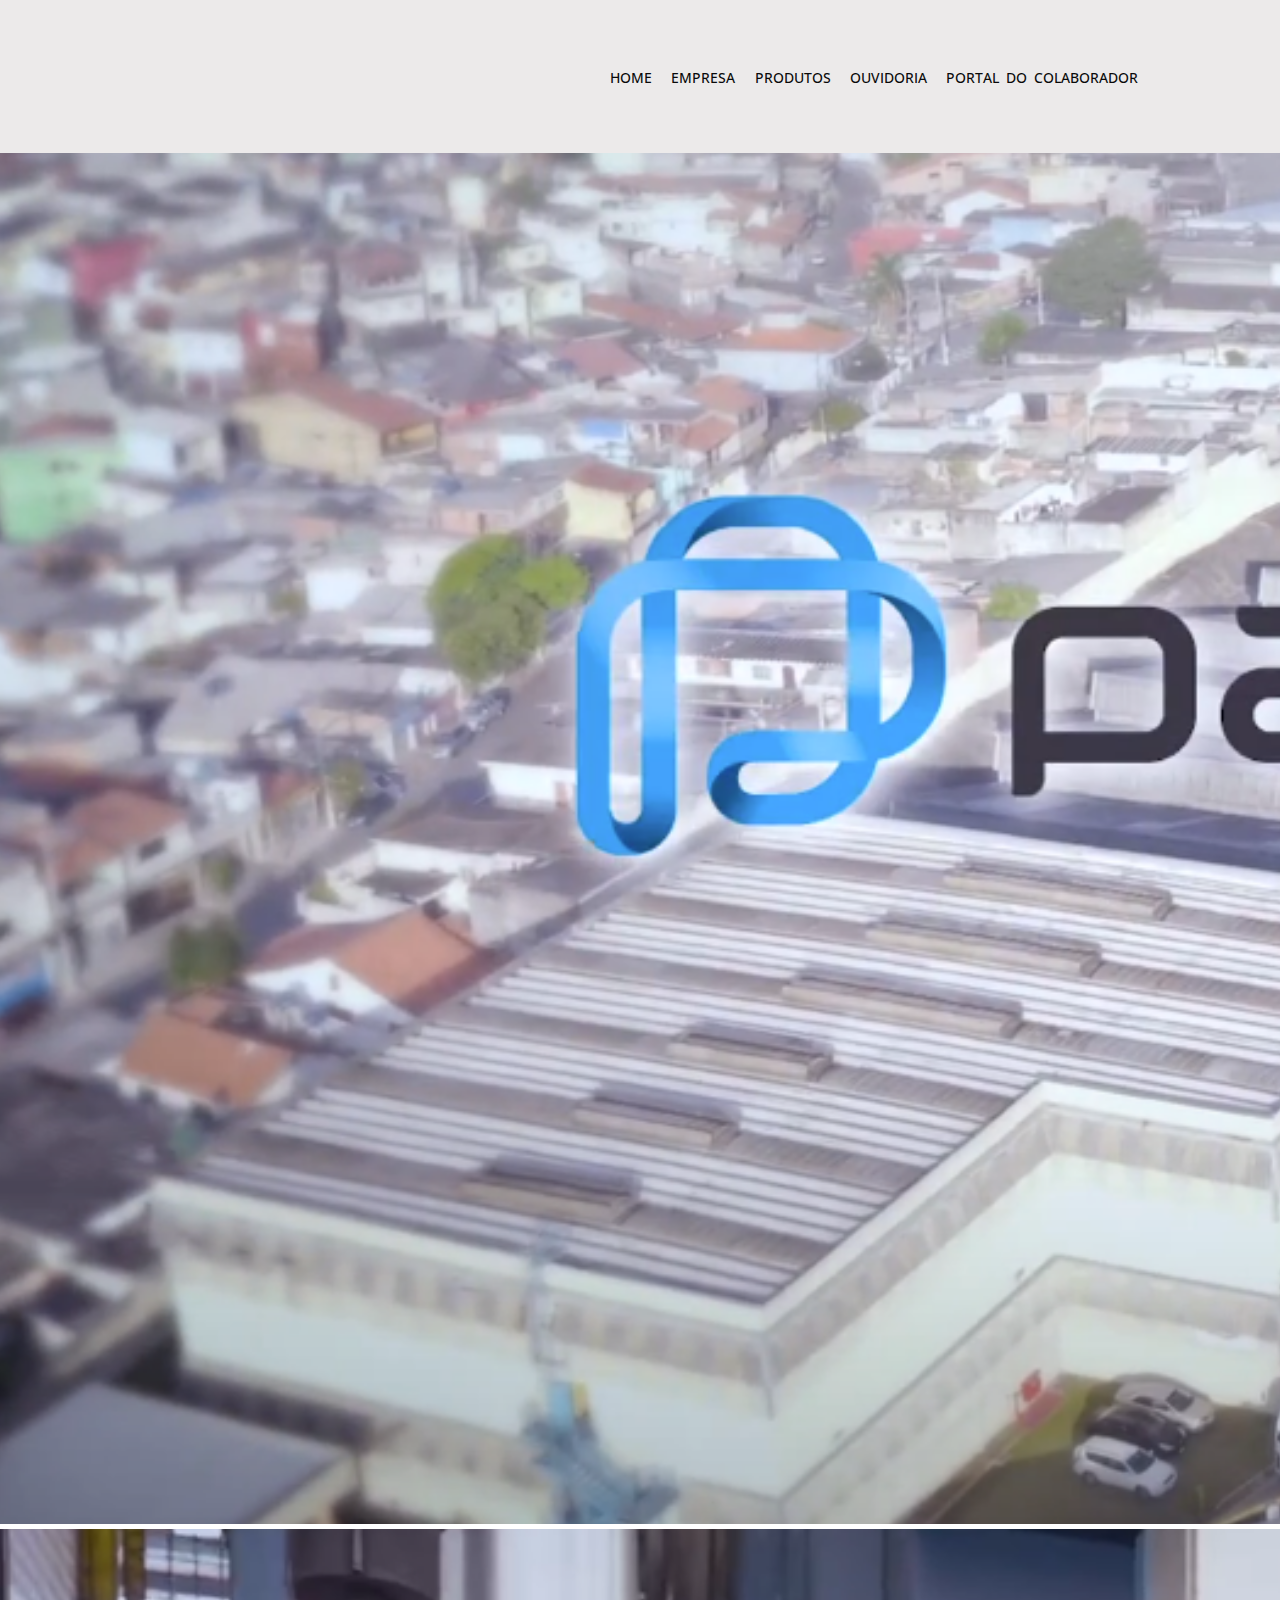
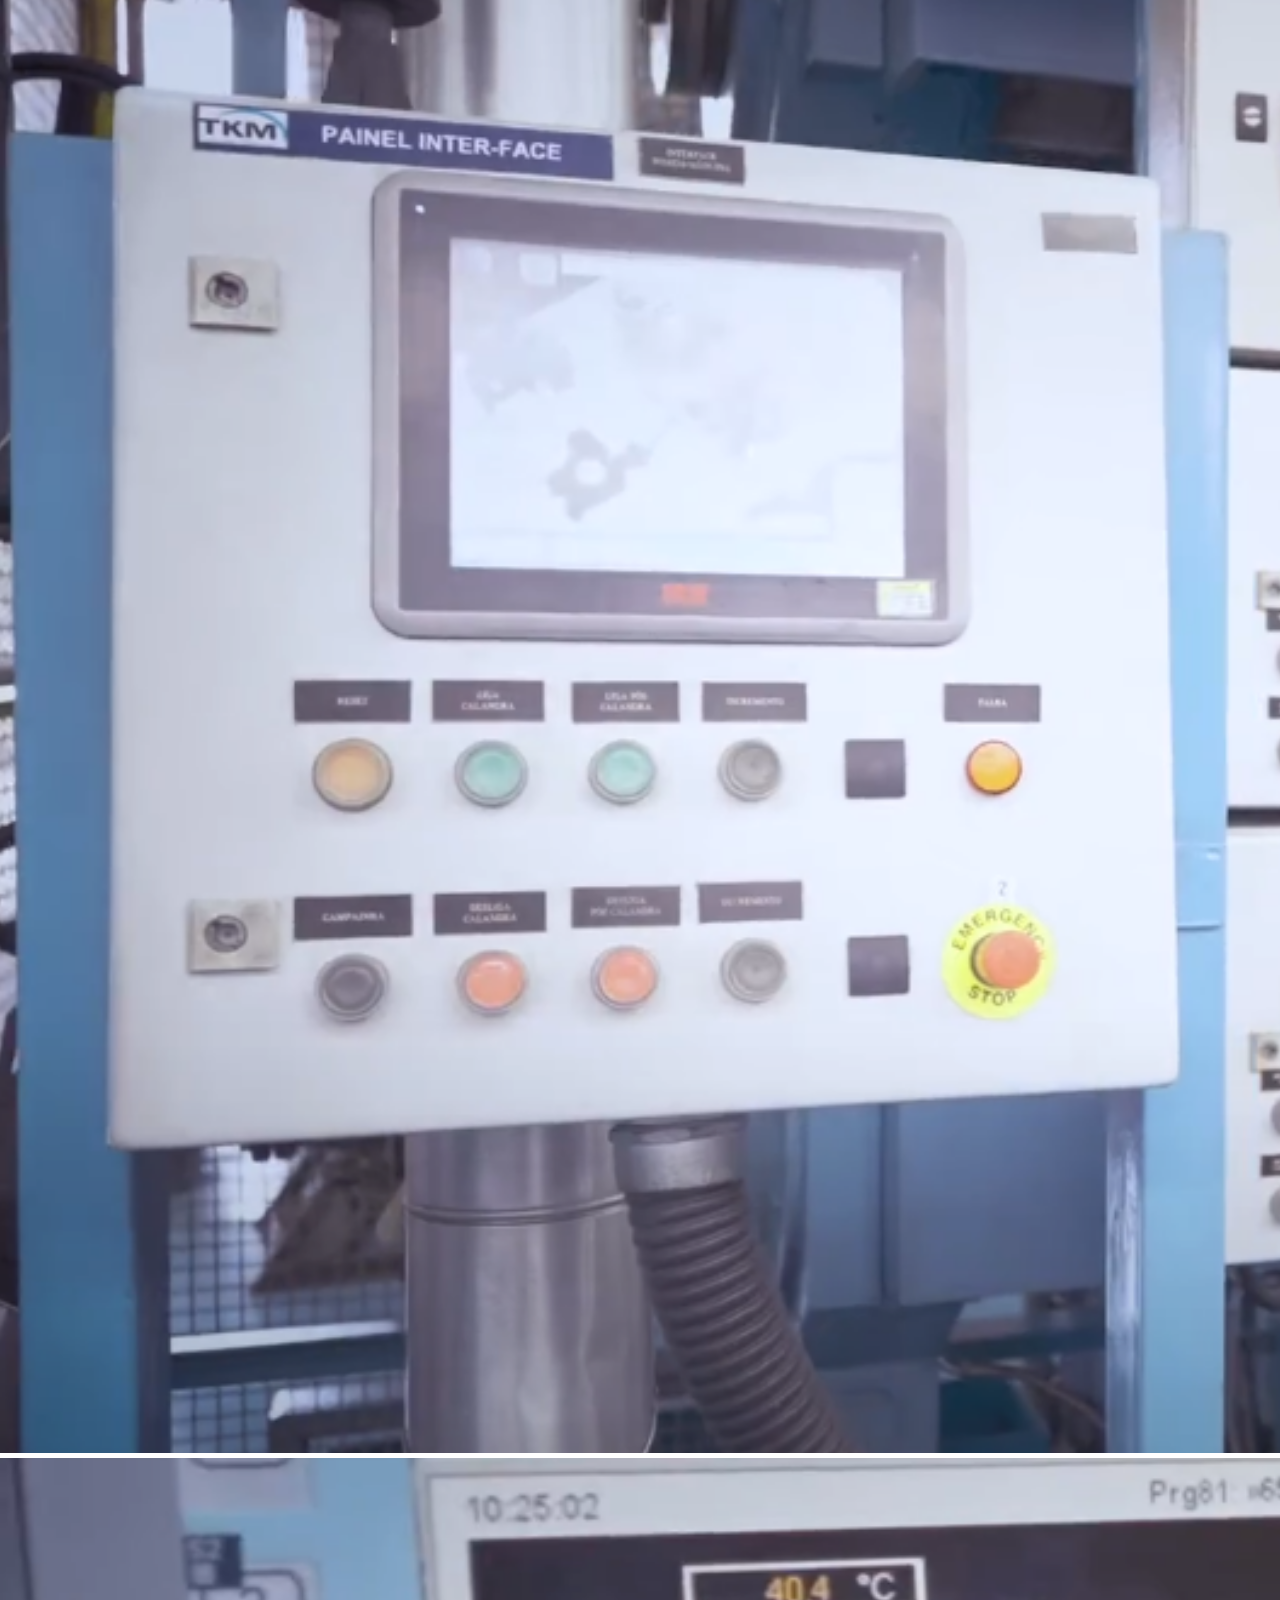
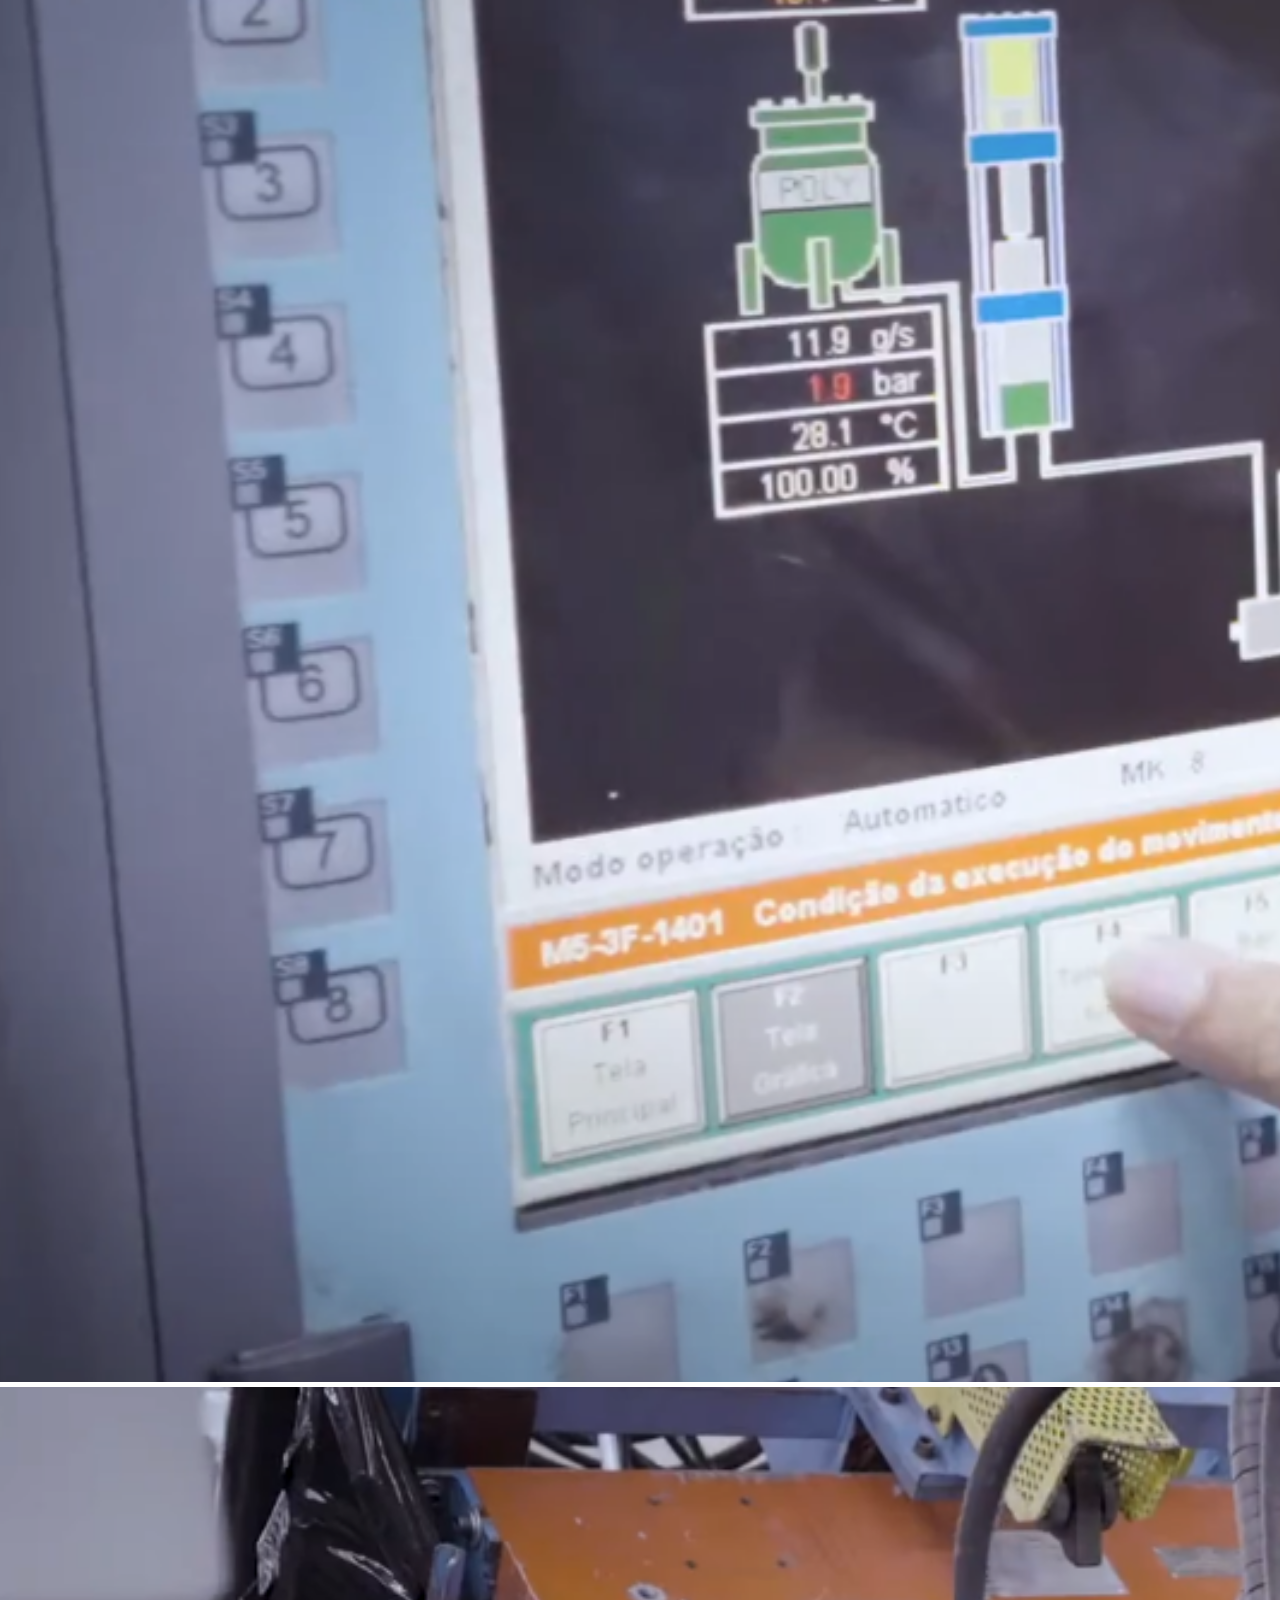
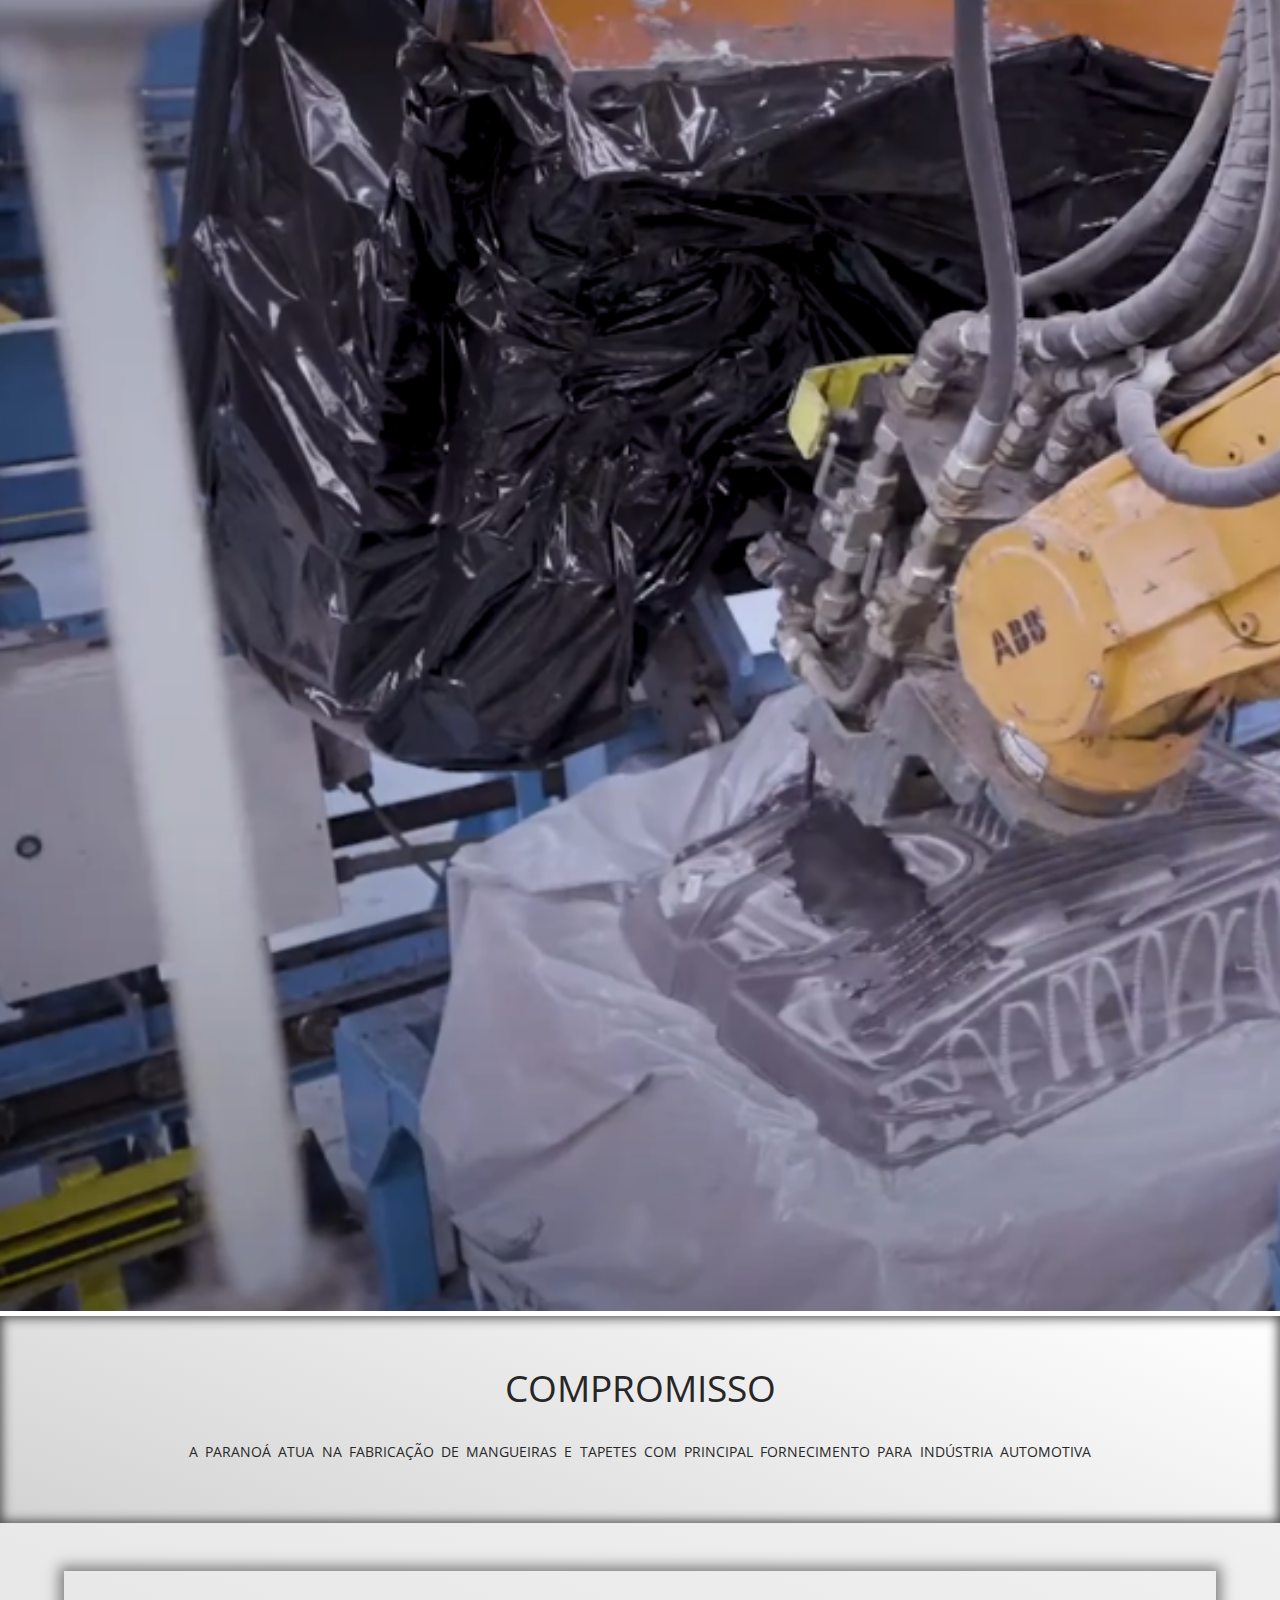
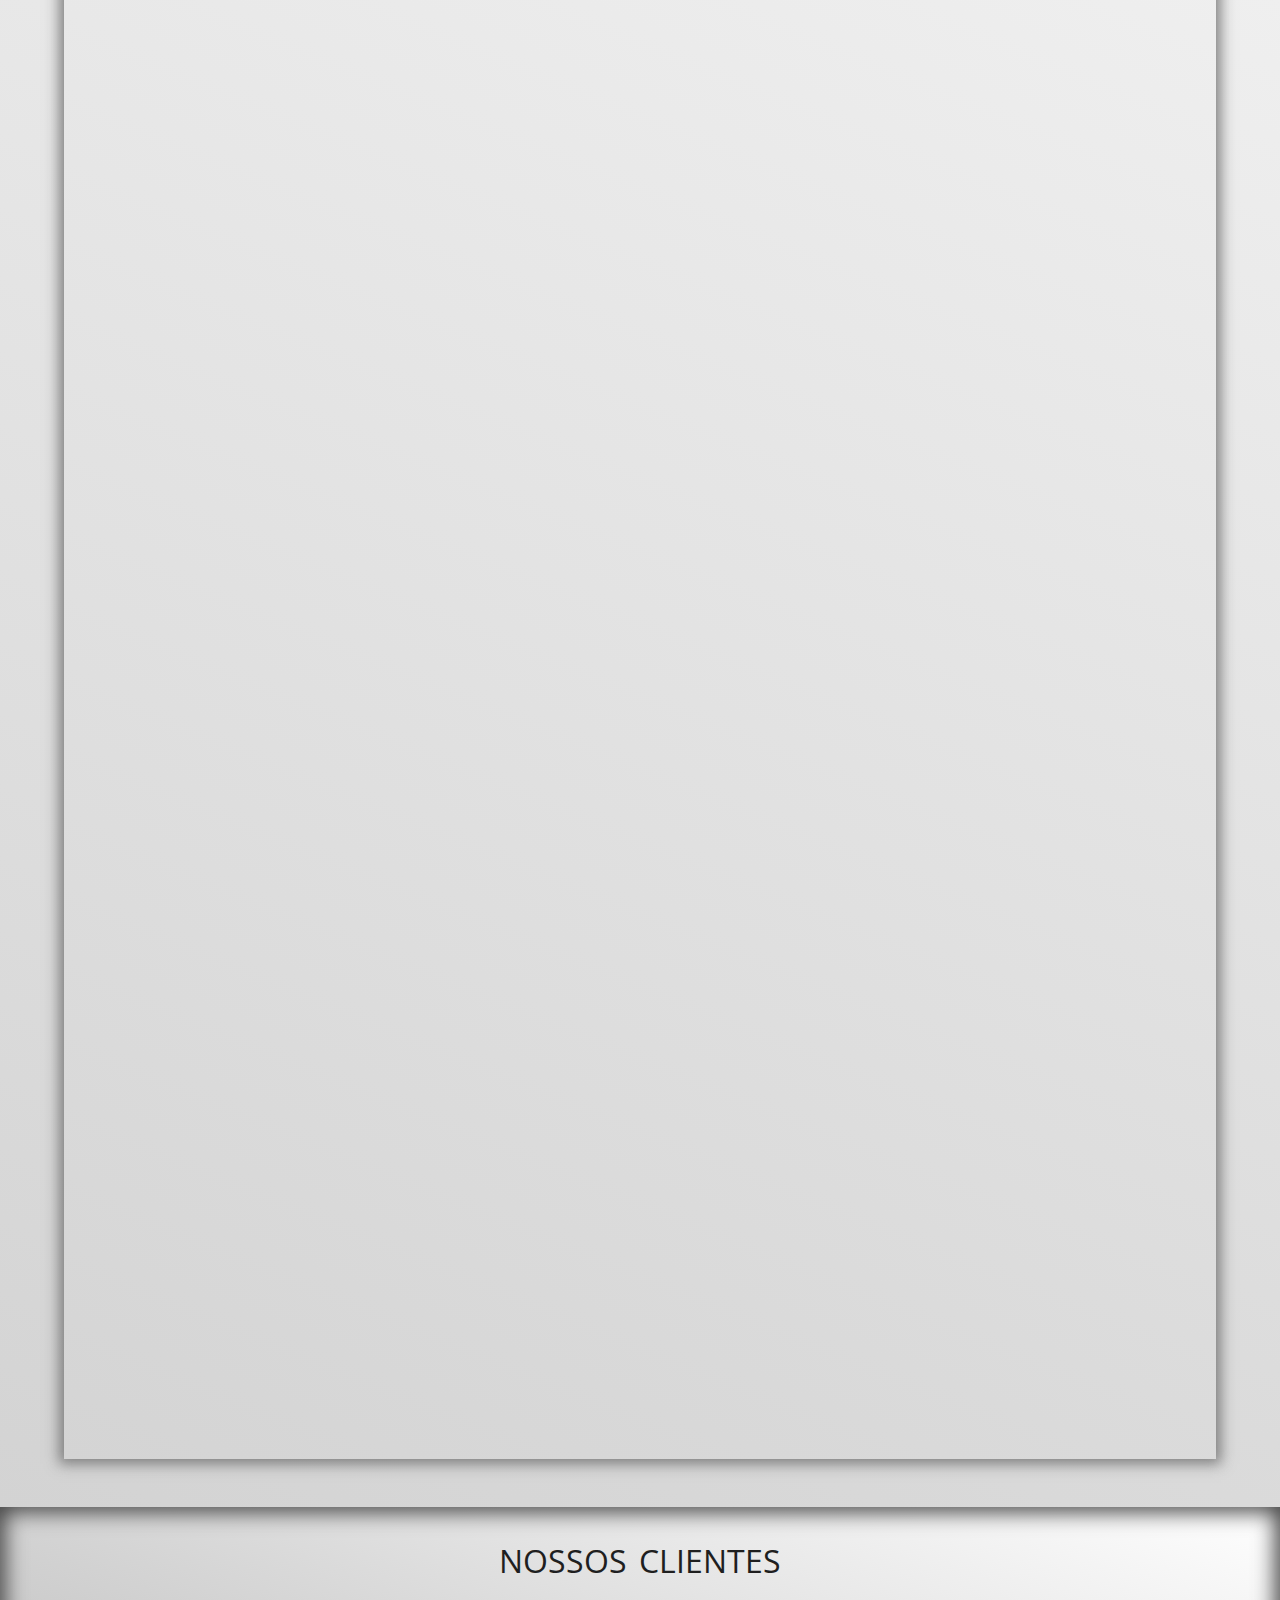
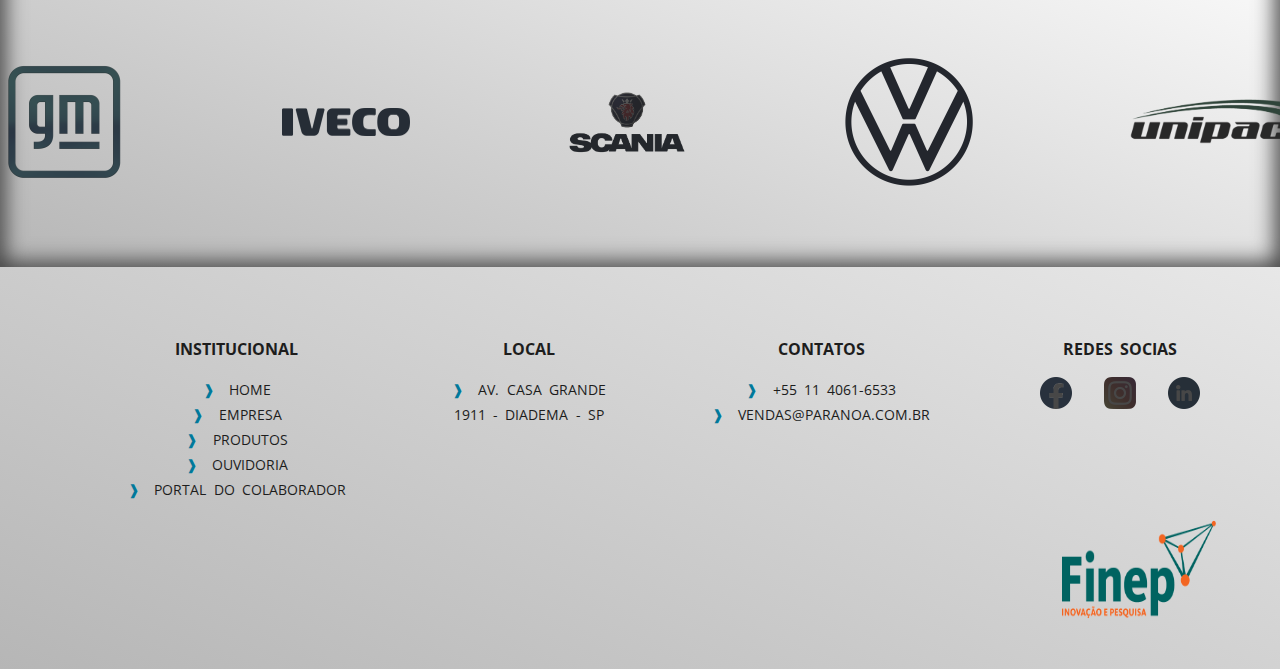
==== index.html @ dc8b4cfc "primeiro commit" ====
<!DOCTYPE html>
<html lang="pt-BR">
<head>
    <meta charset="UTF-8">
    <meta http-equiv="X-UA-Compatible" content="IE=edge">
    <meta name="viewport" content="width=device-width, initial-scale=1.0">
    <link href="https://cdn.jsdelivr.net/npm/bootstrap@5.2.3/dist/css/bootstrap.min.css"  target="_blank" rel="stylesheet" integrity="sha384-rbsA2VBKQhggwzxH7pPCaAqO46MgnOM80zW1RWuH61DGLwZJEdK2Kadq2F9CUG65" crossorigin="anonymous">
    <link rel="stylesheet" href="style.css">
    <link rel="stylesheet" href="responsividade.css">
    <title>Document</title> 
</head>

<body>
<!-----------------------MENU-------------------->
    <header id="menuHeader"  data-MenuColor="menuColor" >
        <img src="img/gif.gif" alt="">
        <nav id="menuNav">
            <button aria-label="Abrier Menu"  id="menuBtn" aria-haspopup="true" aria-controls="menu" aria-expanded="false">
                <span id="menuToggle"></span>
            </button>
            <ul id="menuLi" role="menu">
                <li><a href="index.html">Home                  </a> </li>
                <li><a href="empresa.html">empresa             </a></li>
                <li><a href="produtos.html">produtos           </a></li>
                <li><a href="ouvidoria.html">Ouvidoria         </a></li>
                <li><a href="http://rh.paranoa.com.br:8060/pp/W_PWSX010.APW?cLoginRH=1" target="_blank">Portal do Colaborador</a></li>
            </ul>
        </nav>
    </header>


<!-------------------------CARROSSEL----------------------->
<div id="carouselExampleControls" class="carousel slide" data-bs-ride="carousel">
    <div class="carousel-inner">
        <div class="carousel-item active">
            <img src="img/slide3.png" class="d-block w-100" alt="...">
        </div>
        <div class="carousel-item">
            <img src="img/slide1.png" class="d-block w-100" alt="...">
        </div>
        <div class="carousel-item">
            <img src="img/slide2.png" class="d-block w-100" alt="...">
        </div>
        <div class="carousel-item">
            <img src="img/slide4.png" class="d-block w-100" alt="...">
        </div>
    </div>
    <button class="carousel-control-prev" type="button" data-bs-target="#carouselExampleControls" data-bs-slide="prev">
        <span class="carousel-control-prev-icon" aria-hidden="true"></span>
        <span class="visually-hidden">Previous</span>
    </button>
    <button class="carousel-control-next" type="button" data-bs-target="#carouselExampleControls" data-bs-slide="next">
         <span class="carousel-control-next-icon" aria-hidden="true"></span>
         <span class="visually-hidden">Next</span>
    </button>
 </div>

<section class="informacoes">
    <h1>Compromisso</h1>
    <p>A Paranoá atua na fabricação de Mangueiras e Tapetes com principal fornecimento para indústria automotiva</p>
 </section>

<!------------------------SESSÃO FOTOS E TEXTOS COM EFEITO DE APARECER COM O ROLAR DO SCROLL----------------------->
<section class="conteudoPrincipal">
    <div class="conteudo">
        <div data-animacao-menu="top" class="texto">
            <h1>fdgthtf</h1>
            <p>Lorem ipsum dolor sit amet, consectetur adipisicing elit. Beatae sed, deserunt dolorem explicabo ex ducimus esse incidunt soluta consequatur libero rem tempore modi asperiores voluptatibus laboriosam. Maiores doloribus assumenda saepe.</p>
        </div>
        <div data-animacao-menu="top1" class="industria"></div>
    <div class="conteudo2">
        <div data-animacao-menu="top2" class="industria industriaDwParanoa"></div>
        <div data-animacao-menu="topText" class="texto">
            <h1>gggggggg</h1>
            <p>Lorem ipsum dolor sit amet, consectetur adipisicing elit. Beatae sed, deserunt dolorem explicabo ex ducimus esse incidunt soluta consequatur libero rem tempore modi asperiores voluptatibus laboriosam. Maiores doloribus assumenda saepe.</p>
        </div>
    </div>
    </div>
</section>


<!-------------------------CARROSSEL CLIENTES DA PARANOA----------------------->
<article class="displayCliente">
    <div class="apresentacaoCliente">
        <h1>Nossos Clientes</h1>
    </div>
    <div class="displayCliente-contente">

        <div class="displayItem">
            <img src="img/novo-logo-gm-png-1024x1024.png" alt="">
        </div>

        <div class="displayItem">
            <img src="img/png-transparent-iveco-daily-car-iveco-eurotrakker-iveco-sydney-car-blue-text-van.png" alt="">
        </div>

        <div class="displayItem"> 
            <img src="img/Scania_Logo_seit_2016.png" alt="">
        </div>

        <div class="displayItem">            
            <img src="img/Volkswagen_logo_2019.svg.png" alt="">
        </div>

        <div class="displayItem unipac">
            <img src="img/unipac-unipac.png" alt="">
        </div>
            <!-- ---------------------------- -->            
        <div class="displayItem">
                <img src="img/novo-logo-gm-png-1024x1024.png" alt="">
        </div>

        <div class="displayItem">
                 <img src="img/png-transparent-iveco-daily-car-iveco-eurotrakker-iveco-sydney-car-blue-text-van.png" alt="">
        </div>

        <div class="displayItem"> 
            <img src="img/Scania_Logo_seit_2016.png" alt="">
        </div>

        <div class="displayItem">            
            <img src="img/Volkswagen_logo_2019.svg.png" alt="">
        </div>

        <div class="displayItem unipac">
            <img src="img/unipac-unipac.png" alt="">
        </div>
    </div>
</article>


<!-------------------------RODAPÉ----------------------->
<footer class="backgroud">
    <div class="servicos"> 

        <ul id="intitucional">
            <li>institucional</li>
            <li><a href="index.html"><span>&#10097;</span>   Home</a></li>
            <li><a href="empresa.html"><span>&#10097;</span>   empresa</a> </li>
            <li><a href="produtos.html"><span>&#10097;</span>   Produtos</a> </li>
            <li><a href="ouvidoria.html " ><span>&#10097;</span>   Ouvidoria</a></li>
            <li><a href="http://rh.paranoa.com.br:8060/pp/W_PWSX010.APW?cLoginRH=1" target="_blank"><span>&#10097;</span>   Portal do Colaborador</a></li>
        </ul>

        <ul> 
            <li>local</li>
            <li><a href="https://www.google.com/maps/place/Av.+Casa+Grande,+1911+-+Jardim+Casa+Grande,+Diadema+-+SP,+09961-350,+Brasil/@-23.6962,-46.589158,16z/data=!4m5!3m4!1s0x94ce4388dab4dae1:0x7edec2e7f69994af!8m2!3d-23.6962004!4d-46.5891577?hl=pt-BR" target="_blank"><span>&#10097;</span>  Av. Casa Grande <br> 1911 - Diadema - SP</a></li>
            <div class="maps">
                <iframe src="https://www.google.com/maps/embed?pb=!1m14!1m8!1m3!1d7306.867486886581!2d-46.589158!3d-23.6962!3m2!1i1024!2i768!4f13.1!3m3!1m2!1s0x94ce4388dab4dae1%3A0x7edec2e7f69994af!2sAv.%20Casa%20Grande%2C%201911%20-%20Jardim%20Casa%20Grande%2C%20Diadema%20-%20SP%2C%2009961-350!5e0!3m2!1spt-BR!2sbr!4v1673540877971!5m2!1spt-BR!2sbr" width="512" height="400" style="border:0;" allowfullscreen="" loading="lazy" referrerpolicy="no-referrer-when-downgrade"></iframe>
            </div>
        </ul>
    

        <ul> 
            <li>Contatos</li>
            <li> <a href="tel:+551140616533"><span>&#10097;</span> +55 11 4061-6533</a> </li>
            <li><a href="#"><span>&#10097;</span>  vendas@paranoa.com.br</a></li>
        </ul>

        <ul>
            <li>redes socias</li>
            <div class="redes-sociais">
                <li><a href="#"><img src="img/redes sociais/facebook (1).png" alt="logo do facebook"></a> </li>
                <li><a href="#"><img src="img/redes sociais/instagram.png" alt="logo do instagram"></a></li>
                <li><a href="https://www.linkedin.com/company/parano-ind-stria-de-borracha-s.a./" target="_blank"><img src="img/redes sociais/linkedin.png" alt="logo do twitter"></a></li>
                
            </div>
        </ul>
        <div class="finep">
            <img  src="img/logo-finep.png" alt="">
        </div>         
    </div>
</footer>
    <script src="https://cdn.jsdelivr.net/npm/bootstrap@5.2.3/dist/js/bootstrap.bundle.min.js" integrity="sha384-kenU1KFdBIe4zVF0s0G1M5b4hcpxyD9F7jL+jjXkk+Q2h455rYXK/7HAuoJl+0I4" crossorigin="anonymous"></script>
    <script src="javascript/main.js"></script>

</body>
</html>
---- style.css ----
@import url('https://fonts.googleapis.com/css2?family=Open+Sans:ital,wght@0,300;0,400;0,500;0,600;0,700;0,800;1,300;1,400;1,500;1,600;1,700;1,800&display=swap');

*{
    padding: 0;
    margin: 0;
    font-family:'Open Sans',  sans-serif;
    word-spacing: 0.2rem;

}
 /************* HEADER **************/
[data-menuColor="menuColor"]{
    position: fixed;
    display:flex;
    flex-direction: row;
    justify-content: space-around;
    align-items: center;
    width: 100%;
    height: 17vh;
    z-index: 1000;
    transition:all .8s;
    background-color: #eceaea;

    }

[data-MenuColor].color { 
    
    height: 12vh;
    box-shadow: 0em .8em 1em 0em rgba(26, 26, 26, 0.651);
}

[data-MenuColor].color img {
    padding: 2em;
}
#menuHeader img{  
    transition:all .8s;
    width: 16%;
    
}
#menuBtn{
    display: none;
}

#menuNav #menuLi{
    display: flex;
    margin: auto 0;
}
#menuNav #menuLi li{
    padding: 0em 0.6em;
    list-style-type: none;
    text-transform: uppercase;

}
#menuNav #menuLi li a{
    text-decoration: none;
    font-size: .85rem;
    cursor: pointer;
    font-family: 'Open Sans', sans-serif;
    color: #0a0a0a;
    font-weight: 500;
    transition:all .8s;
}



/************* CARROSSEL PRICIPAL *************/
#carouselExampleControls{
    height: auto;
    display: flex;
    background-position: center;
    background-size: cover;
    background-repeat: no-repeat;
    
}
 .carousel-inner {
    height: 90%;
    width: 100vw;
}
.carousel-control-prev-icon, .carousel-control-next-icon{
    background-color: rgb(73, 73, 73);
    width: 5vw;
    height: 10vh;
    border-radius: 10em;
}



/************* INFORMAÇÕES DEPOIS DO CARROSSEL PRICIPAL ************/

.informacoes{
    display: flex;
    justify-items:center ;
    text-align: center;
    flex-direction: column;
    justify-content: center;
    height: 23vh;
    line-height: 4em;
    background-image:  linear-gradient(22deg, #d3d3d3 0%, #ffffff 100%);
    box-shadow: inset 0em 0em 0.7em 0.1em #424242;
    color: rgb(39, 38, 38);
    text-transform: uppercase;
}
.informacoes h1{
    font-size: 2.3rem;
    margin-bottom: 0;
    font-weight: 400;
}
.informacoes p{
    margin-bottom: 0;
    font-size: .9em;
}

/*SESSÃO FOTOS E TEXTOS COM EFEITO DE APARECER COM O ROLAR DO SCROLL (JAVASCRIPT)*/
.conteudoPrincipal{
    padding: 3em 0;
    display: flex;
    justify-content: center;
    background-image:  linear-gradient(22deg, #d3d3d3 0%, #f0f0f0 100%);
} 
.conteudo{
    flex-wrap: wrap;
    display: flex;
    align-items: center;
    justify-content: center;
    margin: 0;
    transition: all 0.7s;
    width: 90vw;
    box-shadow: 0em 0em .8em .3em #6d6d6dd3 ;
}
.conteudo2{
    padding-top: 3em;
     display: flex;
     align-items: center;
     justify-content: center;
}

.industria{
    width: 45%;
    height: 80vh;
    background-image: url(img/DW.png);
    background-position: center;
    background-repeat: no-repeat;
    background-size: cover;
}
.industriaDwParanoa{
    background-image: url(img/DWP.png);
    background-position: center;
    background-repeat: no-repeat;
    background-size: cover;
}
.texto{
    font-family: 'Open Sans', sans-serif;
    align-items:center ;
    text-align: center;
    justify-content: center;
    line-height: 2em;
    display: flex;
    flex-direction: column;
    width: 45%;
    height: 50vh;
    color: #0e0d0d;
    margin-left: 5%;
    margin-right: 5%;
}
.texto h1{
    padding-bottom: 2vh;
    font-size: 1.8rem;
}
[data-animacao-menu]{
    opacity: 0;
    transition: 0.7s;
}

[data-animacao-menu = top]{
    transform: translate3d( -15em, 0em, 0em);
}

[data-animacao-menu = top1]{
    transform: translate3d( 0em, -15em, 0em);
}
[data-animacao-menu = top2]{
    transform: translate3d( -15em, 0em, 0em);
}
[data-animacao-menu = topText]{
    transform: translate3d( 0em, 15em, 0em);
}

[data-animacao-menu].animate{
    opacity: 1;
    transform: translate3d( 0px, 0px, 0px);
}

/*-----------------------CARROSSEL CLIENTES DA PARANOA-----------------------*/
.displayCliente{
    display: flex;
    background-image:  linear-gradient(22deg, #b6b6b6 0%, #ffffff 100%);
    height: 40vh;
    box-shadow: inset 0em 0em 1.3em .3em #424242;
    overflow: hidden;
    flex-flow: wrap;
}
.apresentacaoCliente{
    font-family: 'Open Sans', sans-serif;
    height: auto;
    width: 100%;
    display: flex;
    align-items: center;
    justify-content: center;
    text-transform: uppercase;
    color: white;
    padding-top: 2em;
}
.apresentacaoCliente h1{
    padding-bottom: .6em;
    color: #1f1f1f;
    font-weight: 400;
}
.displayCliente-contente{
    display: flex;
    animation: scrolling 35s linear infinite;
    height: 15vh;
    align-items: center;
    margin-bottom: 2em;
    padding: 5em 0;
}
.displayCliente-contente:hover {
    animation-play-state: paused;
  }
  .displayItem {
    flex: 0 0 22vw;
  }
  .displayItem img {
    padding-bottom: 3em;
    width: 10vw;
    filter: contrast(50%) brightness(50%) grayscale(50%);
  }
  .displayItem img:hover{
    filter: contrast(100%) brightness(100%) grayscale(0%);
  }
  .unipac img{
    width: 15vw;
  }
  @keyframes scrolling{
    0%{
        transform: translateX(99vw);
    }
    100%{
        transform: translatex(-213vw);
    }
}

/*----------------------- FORMULARIO DA PAGINA OUVIDORIA.HTML -----------------------*/

.formulario{
    background-image:  linear-gradient(22deg, #026e8b 0%, #4ed5fa 100%);
    display: flex;
    flex-direction: column;
    align-items: center;
    text-align: center;
    width: 100%;
    height: auto;
    padding: 15% 0% 10% 0%;
    color: white;
    text-transform: uppercase;
}
.formulario h1{
    font-size:1.8rem ;
    font-family:'Open Sans',  sans-serif;
    font-weight: lighter;
    font-style:  italic;
}
.formulario p{
    font-size:1rem ;
    line-height: 2.2em;
    width: 65%;
    padding:5vh 0vh 8vh 0vh;
}
.animacao{
    width: 100%;
    align-items: center;
    display: flex;
    flex-direction:column;
}

.formu{
    display: flex;
    flex-direction: column;
    gap: 2em;
    width: 40vw;   
    height: auto;
}
input{
    height: 6vh;
    padding-left: 1em;
    border-radius:0.5em;
    border: none;
    text-transform: uppercase;
    font-size: 1rem;
    box-shadow: 0.7em 0.8em 1.3em 0em #003341;   
}
.input2,input{
    display: flex;
    width: 100%;
}
.input3 {
    display: flex;
    justify-content: center;
    width: 100%;
    gap: 7.5%;
    display: flex;
}
.input3 input{
    width: 50%;    
}
textarea{
    border-radius:0.7em;
    border: none;
    box-shadow: 0.7em 0.8em 1em 0em rgb(0, 51, 65);
    border-radius:0.5em;
    text-transform: uppercase;
    padding: 4em 0em 0em 1em;
    align-items: center;
    font-size: 1rem;
}

                /*-----------RODAPÉ----------------*/

footer{
    background-image:  linear-gradient(22deg, #b6b6b6 0%, #e9e9e9 100%);
    width: 100%;
    height: auto;
    display: flex;
    justify-content: space-around;
    padding: 2em 2em;                                                                                                                                                   
}

.servicos{
    height: auto;
    display: flex;
    justify-content: space-between;
    width: 85vw;
    color: rgb(245, 250, 250);
    text-transform: uppercase;
    font-family:'Open Sans', sans-serif;
    display: flex;
    flex-flow: wrap;
    line-height:1.5em;
    padding-top: 3%;   
    overflow: hidden;

}
.servicos ul li:first-child{
    font-family: 'Open Sans', sans-serif;
    font-weight:700;
    font-size: 1rem;
    padding-bottom: 1em;
    color: #1d1d1d;

}
.servicos ul:not(#intitucional){
    height: 15vh;
}
.servicos ul {
    list-style-type: none;  
    text-align: center;
}
.servicos ul li a{
    text-decoration: none;
    color: #1d1d1d;
    font-size:0.9rem;
}
.maps{
    margin-top: 2em;
    height: 20vh;
    width: 14vw;
}
span {
    padding-right: 0.5em;
    content: "\2771";
    color: #00799b;
} 
  .redes-sociais {
    display: inline-flex;
    flex-direction: row;
}
   .redes-sociais li a img{
    width: 50%;    
    filter: contrast(40%) brightness(40%) grayscale(40%);
    transition: all .6s;
}

  .redes-sociais li a img:hover{
    filter: contrast(100%) brightness(100%) grayscale(0%);
    width: 60%;    
}
.finep{
    display: flex;
    justify-content: right;
    width: 100%;
}
.finep img {

    width: 12vw;
    height: 15vh;
}


/*-------------------------SESSÃO FOTO PRICIPAL DA PÁGINA(empresa.html) ----------------------*/
.fabrica-Interna{
    display: inline-flex;
    flex-direction: row;
    width: 100%;
    height: 100vh;
    background-image: url("img/fabrica-interna1c.png");
    background-position: center;
    background-size: cover;
    justify-content: center;
    align-items: center;
}
.textoApresentacao{
    padding-top: 6em;
    display: flex;
    align-items: center;
    justify-content: center;
    height: 35vh;
    margin: 0 auto;
}
.textoApresentacao p{
    font-size: 3.2rem;
    font-family: 'Open Sans', sans-serif;
    font-weight: bolder;
    color: white;
    text-transform: uppercase;
    text-align: center;
    text-shadow: 6px 4px 3px#000000;  
    line-height: 1.5em;   
}

.politicaIntegrada{
    display: flex;
    height: auto;
    padding: 4em;
    background: linear-gradient(22deg, #cacaca 10%, #ffffff 72%);
    box-shadow: inset 0em 0em 1.5em 0em #424242;

}
.textoPoliticaIntegrada{
    display: flex;
    flex-direction: column;
    text-transform: uppercase;
    font-size: 0.9rem;
    line-height: 4vh ;
    padding-right: 2%;
}
.textoPoliticaIntegrada h1{
    padding: 0em 0em 1em 0em;
    text-align: center;
}
.textoPoliticaIntegrada p{
    padding-bottom: 3em;
    font-weight: bolder;
}
.textoPoliticaIntegrada ul li{

    padding-bottom: 1.2em;
    list-style-type:  none;
}
.politicaInterna{
    display: flex;
    flex-direction: column;
    width: 75vw;
}
.valores{
    display: flex;
    padding-bottom: 6vh;
    width: 32vw;
    margin-left: 6vw;
    text-transform: uppercase;
    line-height: 4vh ;
    font-size: 1rem;

}
.valores img{
    width: 5.5vw;
    height: 5.5vw;
    margin: auto 0;
}
.valores h2{
    font-weight: 600;
    padding-bottom: 0.4em;
}
.valores ul li{
    list-style-type: none;
}

.valoresTextos ul{
    padding: 0;
}
.valoresTextos{
    padding-left: 2em;
    font-size: 0.9rem;
}
.gifs{
    display: none;
}
.certificado{
    display: flex;
    height: auto;
    padding: 10% 0%;
    background: linear-gradient(22deg, rgba(0,91,116,1) 10%, rgba(78,213,250,1) 72%);
    align-items: center;
    justify-content: space-around;
}
.certificado .img1, .img2{
    width: 43vw;
    box-shadow: 1.2em 1.2em 2em 0em rgb(1, 1, 36);
}

/*************SECTION DA PÁGINA PRDUTOS.HTML***********/
.produtos{
    display: flex;
    flex-direction: row;
    width: 100%;
    height: 100vh;
    background-image: url("img/industria-carro-autonomo.PNG");
    background-position: center;
    background-size: cover;
    align-items: center;
    justify-content: center;
    background-attachment: fixed;
    color: white;
    font-size: 4rem;
    text-transform: uppercase;
    font-weight:bolder ;
    text-shadow: 6px 4px 3px#000000;  
}
.informacoesDoProduto{
    background: linear-gradient(22deg, rgba(0,91,116,1) 0%, #4ed5fa 100%);
    height: auto;
    width: 100%;
    padding: 3em;
    display: flex;
    align-items: center;
    justify-content: space-around;
    overflow: hidden;
}
.textoDeinformacaoDoProduto{
    color: #f0f0f0;
    display: flex;
    align-items: center;
    text-transform: uppercase;
    line-height: 2em;
    font-size: 1rem;
    width: 50vw;
    padding: 1em 0em 0em 0em;
}
.tipoDeProduto{
    padding: 1em 0em 0em 0em;
    display: flex;
    align-items: center;
    color: #f0f0f0;
    text-transform: uppercase;
    line-height: 2em;
    font-size: 1rem;
}
.tipoDeProduto p{
    text-align: center;
    padding-bottom: 0.5em;
    margin-right: 1.8em;
    text-transform: uppercase;
    font-size: 2rem;
    font-weight: 700;
}
.tipoDeProduto ul li{
    list-style-type: circle ;
}
.animacaoTextoProduto{
    display: flex;
    margin: 0;
    padding: 0;
    width: 25vw;
}
[data-animacaoTexoProduto]{
    opacity: 0;
    transition: 0.7s;
}

[data-animacaoTexoProduto = direita1]{
    transform: translate3d(3em, 0em, 0em);
}
[data-animacaoTexoProduto = direita2]{
    transform: translate3d(8em, 0em, 0em);
}
[data-animacaoTexoProduto = direita3]{
    transform: translate3d(10em, 0em, 0em);
}
[data-animacaoTexoProduto = direita4]{
    transform: translate3d(13em, 0em, 0em);
}
[data-animacaoTexoProduto = direita5]{
    transform: translate3d(15em, 0em, 0em);
}
[data-animacaoTexoProduto = direita6]{
    transform: translate3d(17em, 0em, 0em);
}

[data-animacaoTexoProduto].anima{
    opacity: 1;
    transform: translate3d( 0em, 0em, 0em);
}

.sobreProdutos{
    background: linear-gradient(22deg, #cacaca 10%, #ffffff 72%);
    box-shadow: inset 0em 0em 1em 0.1em #202020;
    display: flex;
    height: auto;
    align-items: center;
    justify-content: center;
    padding: 0;

}
.apresentacaoProdutos{
    
    width: 100vw;
    height: auto;
    padding: 2em 5em 2em 5em;
    display: flex;
    flex-wrap: wrap;
    justify-content:  center;
    overflow: hidden;
}
.fotosProdutos{
    flex: 1 1 25%;
    box-shadow: 0.7em 0.7em 1em 0em #202020;
    margin: 1.3em;
    height: 35vh;
}
.apresentacaoProdutos .fotosProdutos:nth-child(1) {
    background: url('img/produto.jpg') center / cover no-repeat;
}
.apresentacaoProdutos .fotosProdutos:nth-child(2) {
    background: url('img/produção.jpg') center / cover no-repeat;
}
.apresentacaoProdutos .fotosProdutos:nth-child(3) {
    background: url('img/produção.jpg') center / cover no-repeat;
}
.apresentacaoProdutos .fotosProdutos:nth-child(4) {
    background: url('img/produção.jpg') center / cover no-repeat;
}
.apresentacaoProdutos .fotosProdutos:nth-child(5) {
    background: url('img/produção.jpg') center / cover no-repeat;
}
.apresentacaoProdutos .fotosProdutos:nth-child(6) {
    background: url('img/produção.jpg') center / cover no-repeat;
}
.apresentacaoProdutos .fotosProdutos:nth-child(7) {
    background: url('img/produção.jpg') center / cover no-repeat;
}
.apresentacaoProdutos .fotosProdutos:nth-child(8) {
    background: url('img/produção.jpg') center / cover no-repeat;
}
---- responsividade.css ----
@media only screen and (max-width: 500px){
    #menuHeader{
        position: static;
        height: 13vh;
        background-color: #eceaea;
        padding: 1em 0;
    }
    #menuHeader img{
        display: flex;
        padding: 1em;
        width: 50%;
    }
    #menuBtn{
        gap: 1.5em;
        display: flex;
        border: none;
        background-color: transparent;

    }
    #menuToggle{
        width: 9vw;
        border-top: .2em solid;
    }
    #menuToggle::before , #menuToggle::after{
        content: '';
        display: block;
        width: 9vw; 
        height: .2em;   
        background-color: currentColor;
        margin-top: .65em;
        transition: .4s;
        position: relative;
    }
    #menuNav.active #menuToggle{
        border-top-color:transparent ;
        
    }
    #menuNav.active #menuToggle::before{
        transform: rotate(45deg);
    }
    #menuNav.active #menuToggle::after{
        transform: rotate(-45deg);
        top: -.82em;
    }
    #menuLi{
        position: absolute;
        flex-direction: column;
        background-color: #eceaea;
        top: 13vh;
        right: 0;
        width: 100vw;
        height: 0;
        z-index: 1000;
        display: none;
        padding: 0;
        transition:ease-in .7s;
        visibility: hidden;
        overflow-y: hidden;
    }
    #menuNav.active #menuLi{
        height: 80vh;
        visibility: visible;
        overflow-y: auto;
    }
    #menuNav #menuLi li{
        background-color: transparent;
        margin: 0 auto;
        width: 80vw;
        border-bottom: 2px solid #58d8fc ;
        padding-top: 1.5em;
    }
    #menuNav #menuLi li a {
        color: #0f0f0f;
        display: flex;
        width: 100%;
        font-size: 1rem;
        text-shadow: none;

   }
   /************* CARROSEL PRINCIPAL MENU.HTML ************/
   .carousel-control-prev-icon, .carousel-control-next-icon{
    
    width: 8vw;
    height: 4vh;
   }
   
/************* INFORMAÇÕES DEPOIS DO CARROSSEL PRICIPAL ************/
.informacoes{
    padding: 8em 1em 8em 1em;
    line-height: 2em;
    font-size: 0.8rem;
}
.informacoes h1{
    padding-bottom: 0.4em;
}
/*SESSÃO FOTOS E TEXTOS COM EFEITO DE APARECER COM O ROLAR DO SCROLL (JAVASCRIPT)*/
.conteudo{
    height: auto;
}
.texto{
    line-height: 1.5em;
    height: auto;
}
.texto h1{
    padding-top:0.3em ;
    padding-bottom: 0.3em;
}
.texto p{
    font-size: 0.8rem;
}
.industria{
    width: 50vw;
    height: 47vh;
    background-position-x: -10vw;
}
.conteudo:hover{
    box-shadow: -0.1em 0.1em 1em 0em #032027 inset;
}
.industriaDwParanoa{
    background-position-x: -28vw;
}
.conteudoSombraInterna:hover{
    box-shadow: 0em 0em 1em  0em #032027 inset;
}
.displayCliente{
    background-image:  linear-gradient(22deg, #b6b6b6 0%, #ffffff 100%);
    height: auto;
    box-shadow: inset 0em 0em 1em 0em #424242;
    padding-bottom: 1em;
}
.apresentacaoCliente{
    height: 7vh;
    padding-top: 1em;
}
.apresentacaoCliente h1{
    font-size: 1.2rem;
}
.displayCliente-contente{
    height: auto;
    padding: 0.7em 0;
    margin: 0;
}

/*----------------------- FORMULARIO DA PAGINA OUVIDORIA.HTML -----------------------*/
.formulario {
    padding: 4vh 0vw 10vw 0vw;
}
.formulario h1{
    font-size:1.8rem ;
}
.formulario p{
    font-size:1rem ;
    line-height: 2em;
    width: 75%;
    padding:3vh 0vh 4vh 0vh;
}
.formu{
    width: 83vw;   
    height: 30vh;
}
textarea{
    padding: 1.4em 0em 0em 1em;
}
/*----------------------- EMPRESA.HTML -----------------------*/

.fabrica-Interna{
    height: auto;
    padding: 2em;
    overflow: hidden;
}
.textoApresentacao{
    height: auto;
    padding: 0 .6em;
}
.textoApresentacao p{
    font-size: 2rem;
    height: auto;
    width: auto;
    margin: 0;
}
.politicaIntegrada{
    flex-direction: column;
    padding: 2em;
}
.textoPoliticaIntegrada{
    text-align: center;
    padding: 0;
}
.textoPoliticaIntegrada h1{
    padding: 0em 0em 0.5em 0em;
    text-align: center;
}
.textoPoliticaIntegrada p{
    padding-bottom: 0.5em;
    font-size: 1rem;
}
.textoPoliticaIntegrada ul {
    padding: 0;
}
.textoPoliticaIntegrada ul li{
    font-size: 0.85rem;
    line-height: 2.3em;
}
.politicaInterna{
    align-items: center;
    margin-top: 2em;
    width: auto;
}
.valores{
    flex-direction: column;
    padding: 0;
    line-height: 5vh;
    width: 85vw;
    margin-left: 0;
}
.gifDisplayNone{
    display:none ;
}
.gifs{
    padding-bottom: 1.5em;
    display: flex;
    justify-content: center;
}
.gifs img{
    width: 13.5vw;
    height: 13.5vw;
}
.valores h2{
    margin-top: 1em;
    display: flex;
    justify-content: center;
}
.valoresTextos p{
    line-height: 2.3em;
    font-size: 0.85rem;
    text-align: center;
}
.valores ul li{
    list-style-type: none;
    text-align: center;
    line-height: 2em;
}
.certificado{
    padding: 5%;
}
.certificado .img1, .img2{
    width: 40vw;
}
/*-----------------------Produtos-----------------------*/

.produtos{
    width: 100%;
    height: 60vh;
    background-position-x: -12em;
    background-position-y: -.3em;
    background-repeat: no-repeat;
    color: white;
    font-size: 3rem;
}
.informacoesDoProduto{
    flex-direction: column;
    justify-content: center;
}
.textoDeinformacaoDoProduto{
    display: flex;
    text-align: center;
    width: 80vw;
    padding: 0em 0.7em 1em 0em;
}
.tipoDeProduto{
    justify-content: center;
    width: 80vw;
}

.tipoDeProduto p{
    text-align: center;
    font-size: 2rem;
    font-weight: 600;
}
.animacaoTextoProduto{
    width: 72vw;
}

.apresentacaoProdutos{
       padding: 1em;
}
.fotosProdutos{
    flex: 1 1 50%;
    margin: 1em;
    height: 34vh;
    justify-content: center;
}
.seta{
    justify-content: center;
}
.seta img{
    width: 8vw;
    height: 8vh;
    padding-bottom: 1em;
}

.textoProdutos p{
    color:white;
    padding: 4em 1.5em 0em 1.5em;
}

.descricaoDoProduto p{
    padding: 3em 1.5em 0em 1.5em;
    height: 28vh;
}
[data-textoProdutos = bottom]{
    transform: translate3d( 0em, 13.5em, 0em);
}

[data-textoProdutos  = bottom]:hover{
    transform: translate3d( 0em, 0em, 0em);
} 



/*-----------------------RODAPÉ-----------------------*/
footer{
    padding: 2em 2em 0em 2em;                                                                                                                                                   
    align-items: center;
    justify-content: center;
    overflow: hidden;
}
.servicos{
    flex-direction: column;
    align-content: center;
    height: auto;
}
.servicos ul {
    padding: 0;
    margin-top: 1em; 
}
.finep{
    padding-left: 1em;
    justify-content: center;
    align-items: flex-end;
}
.finep img{
    width: 40vw;
}

}
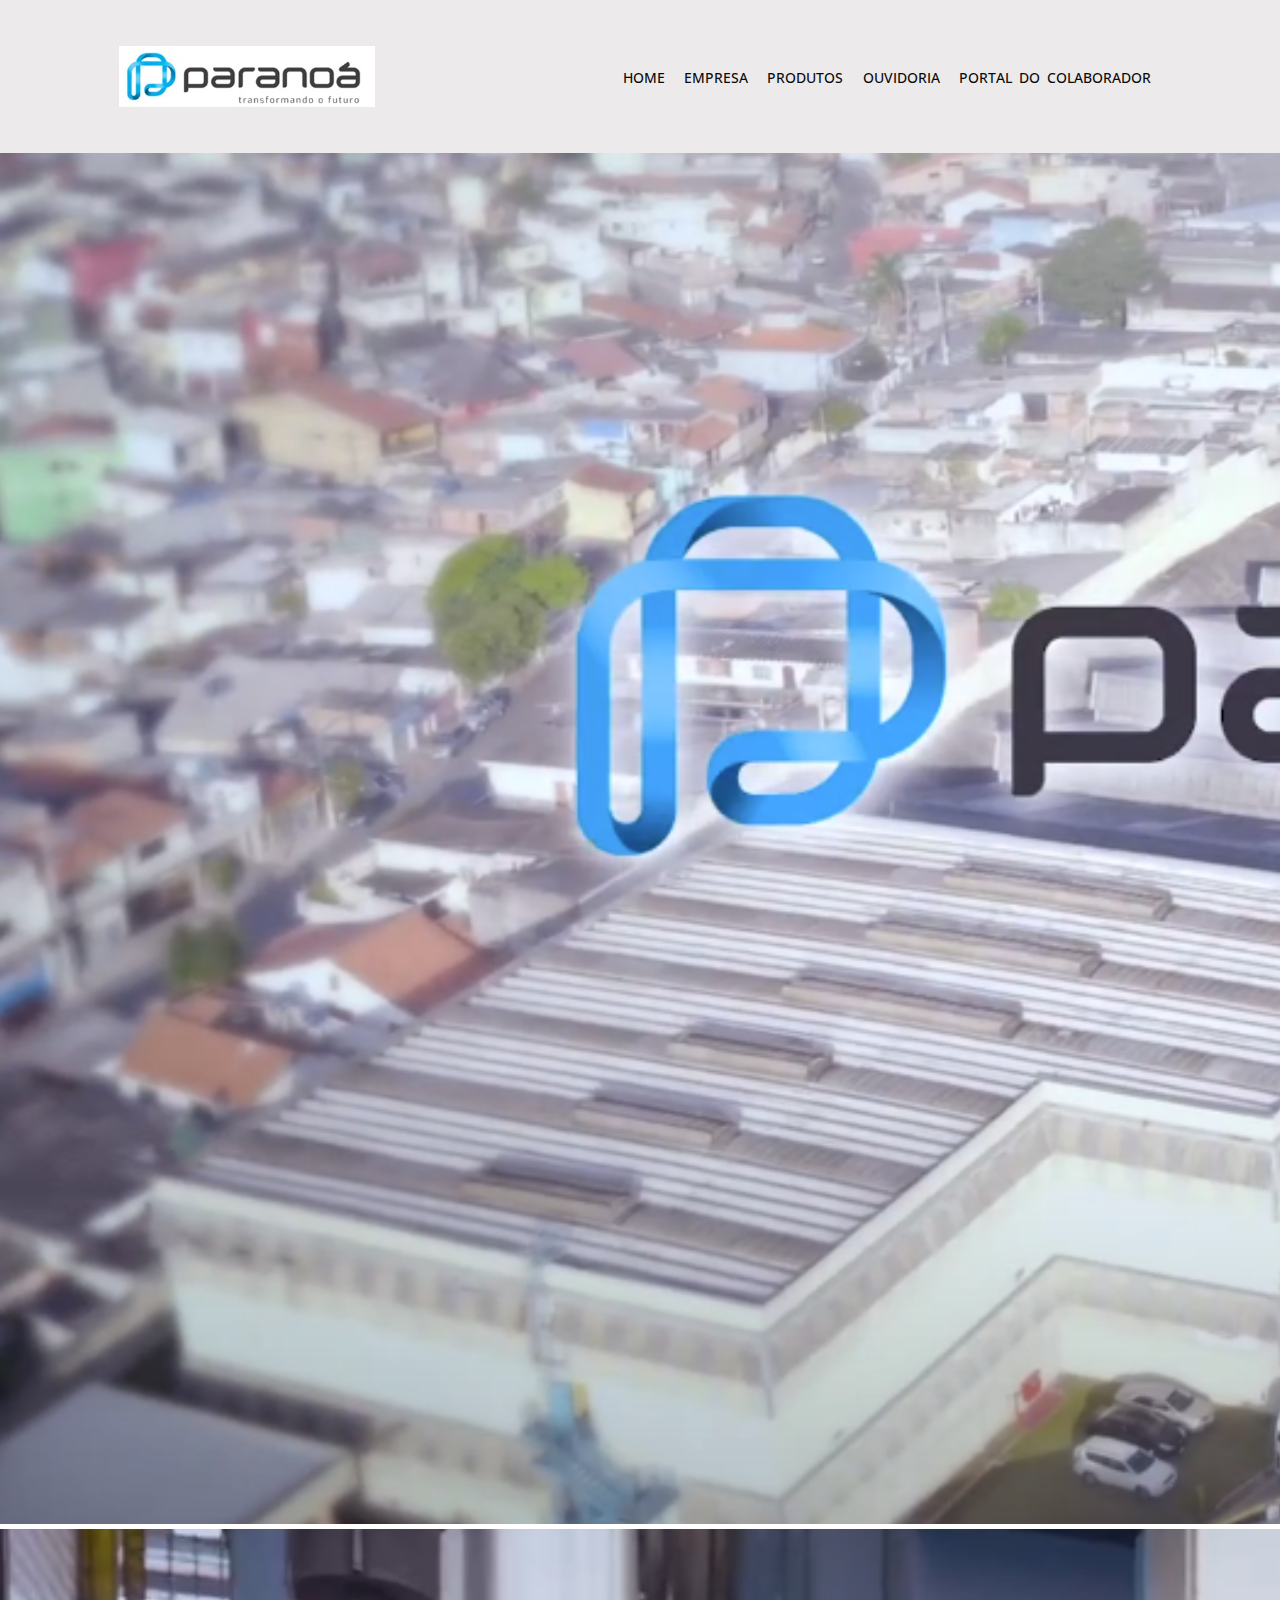
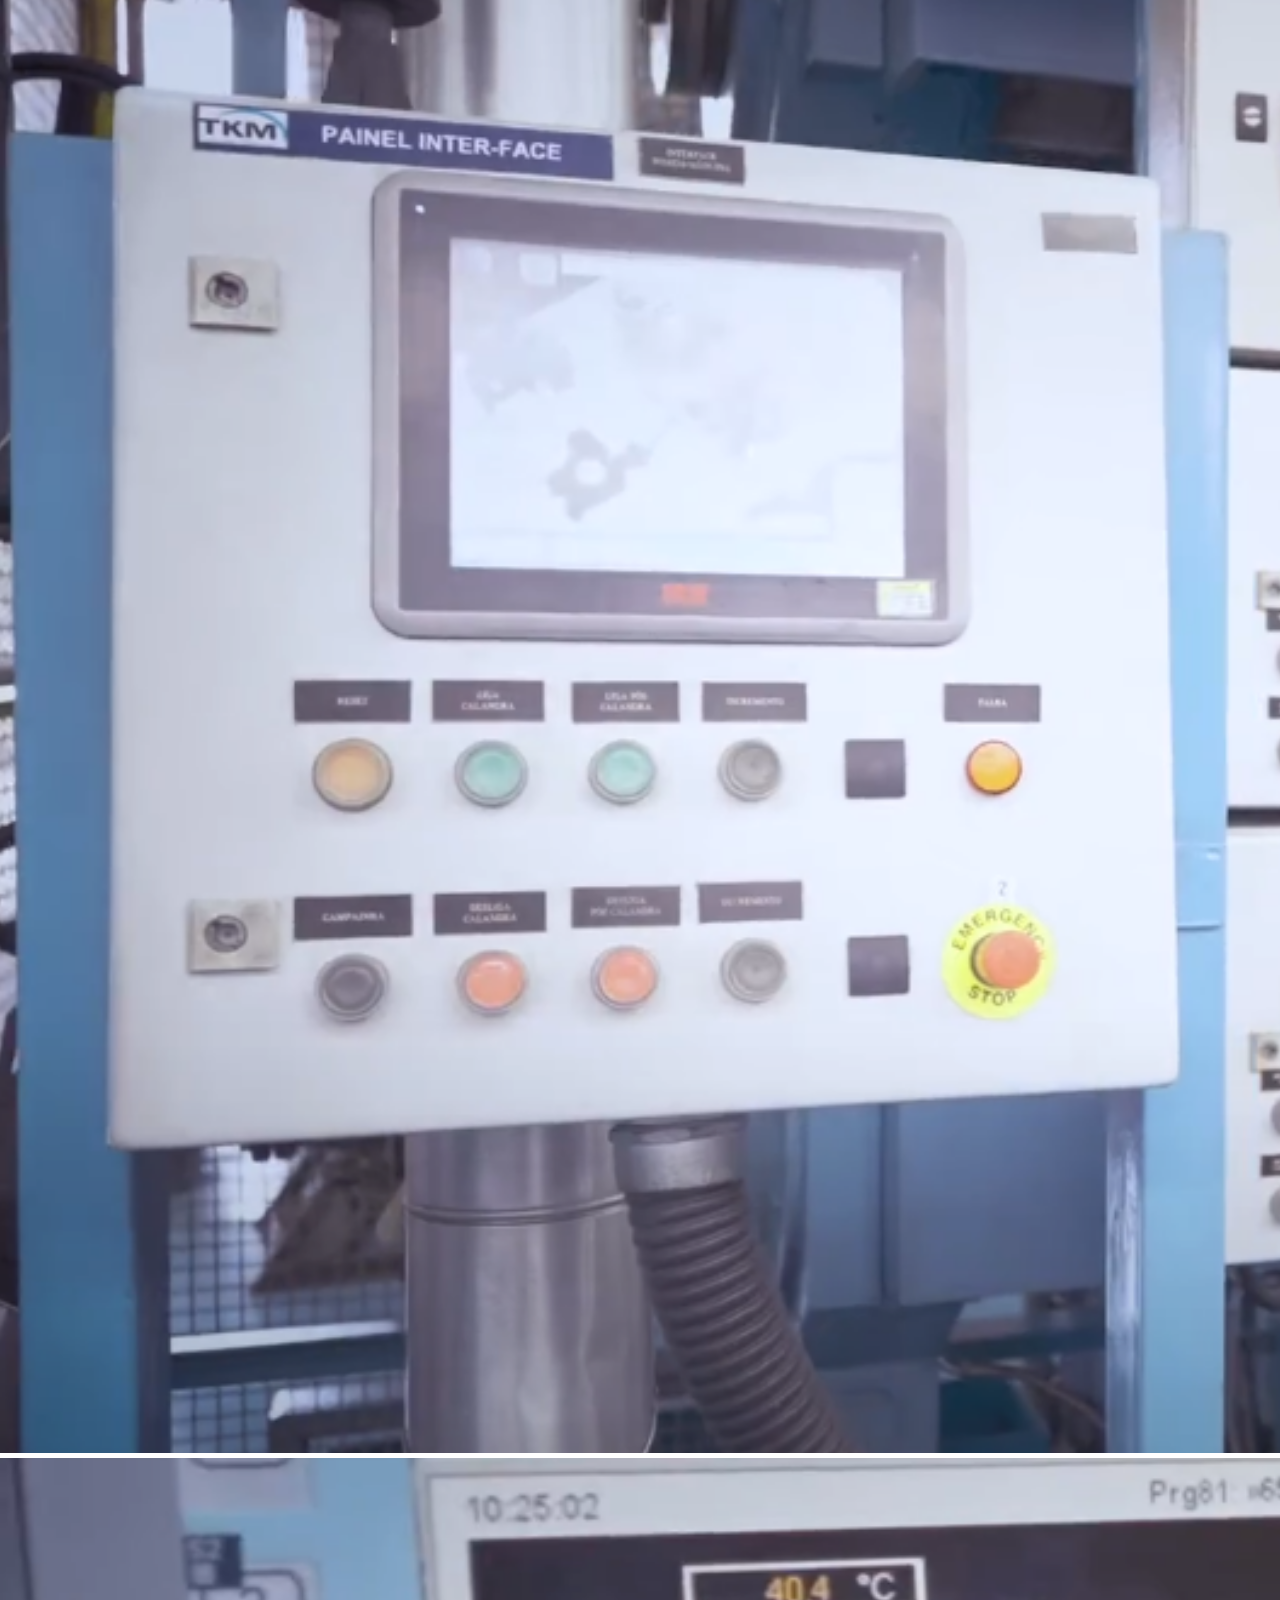
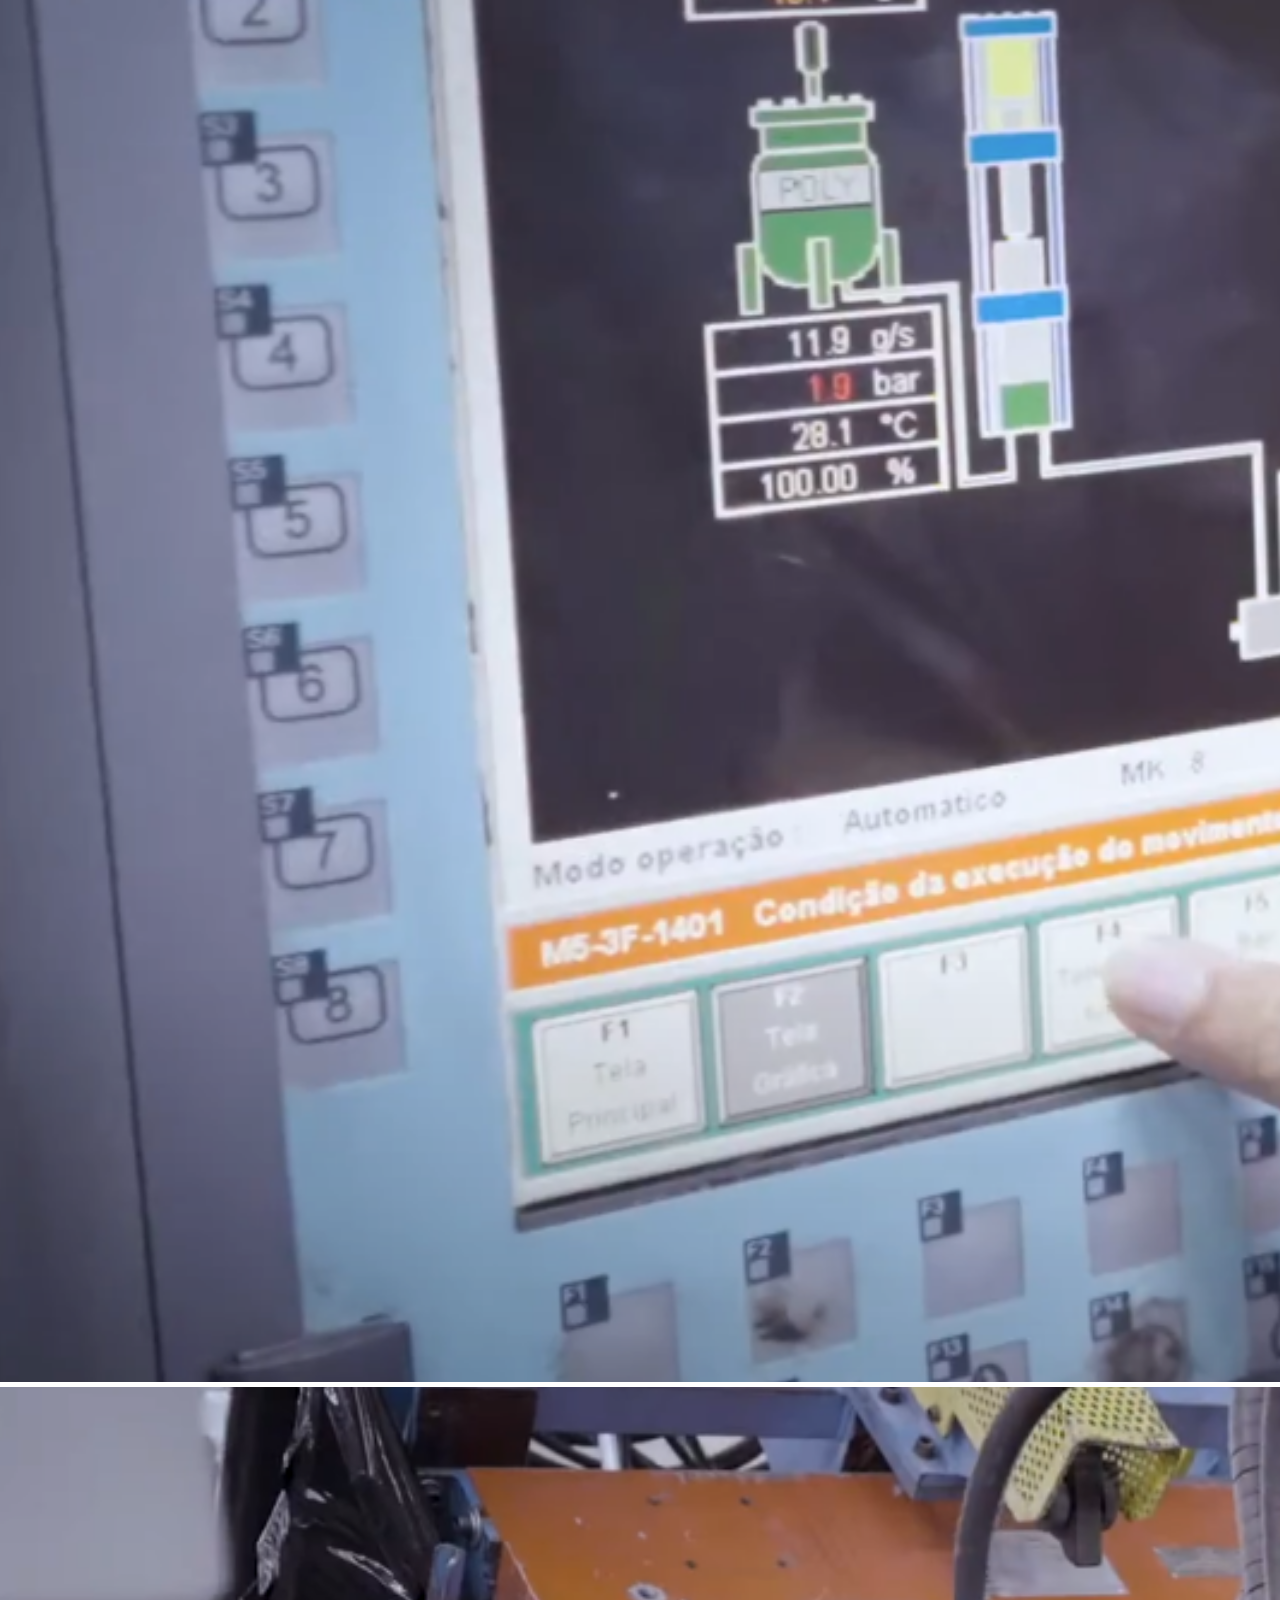
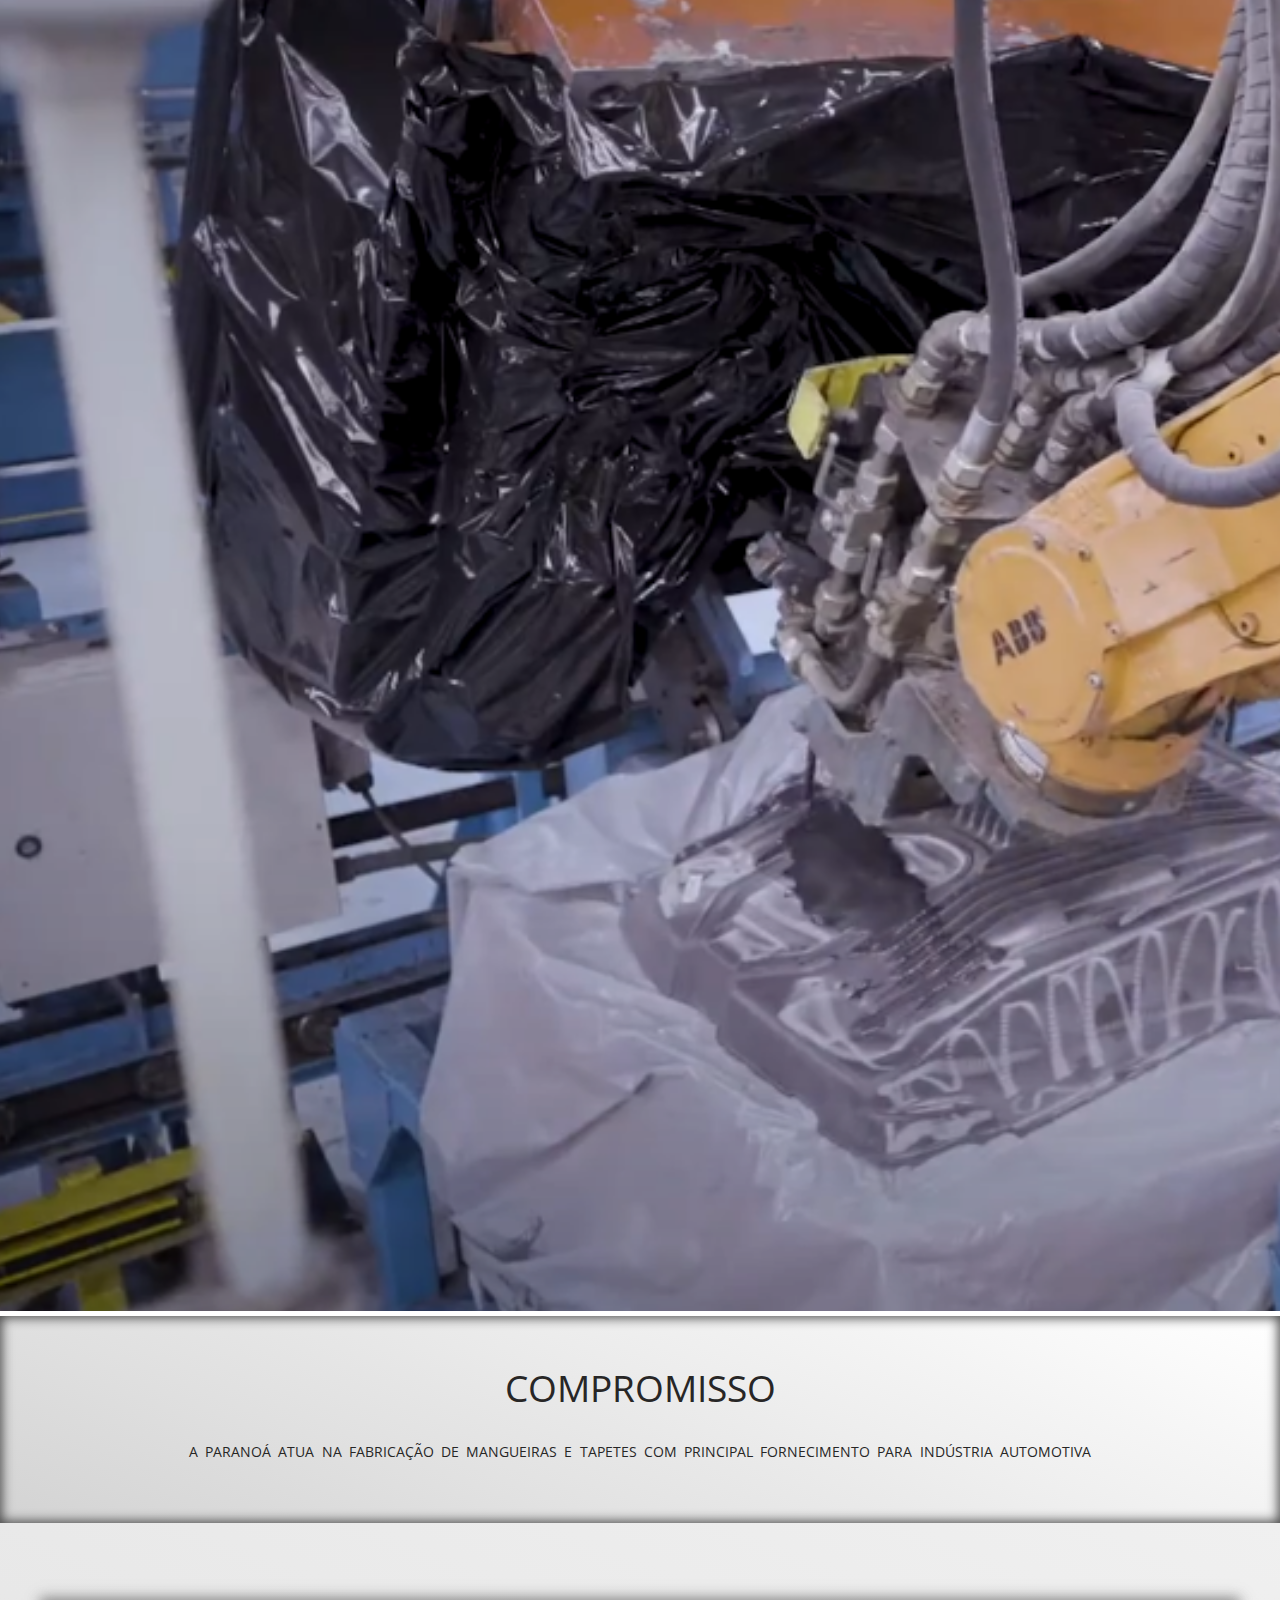
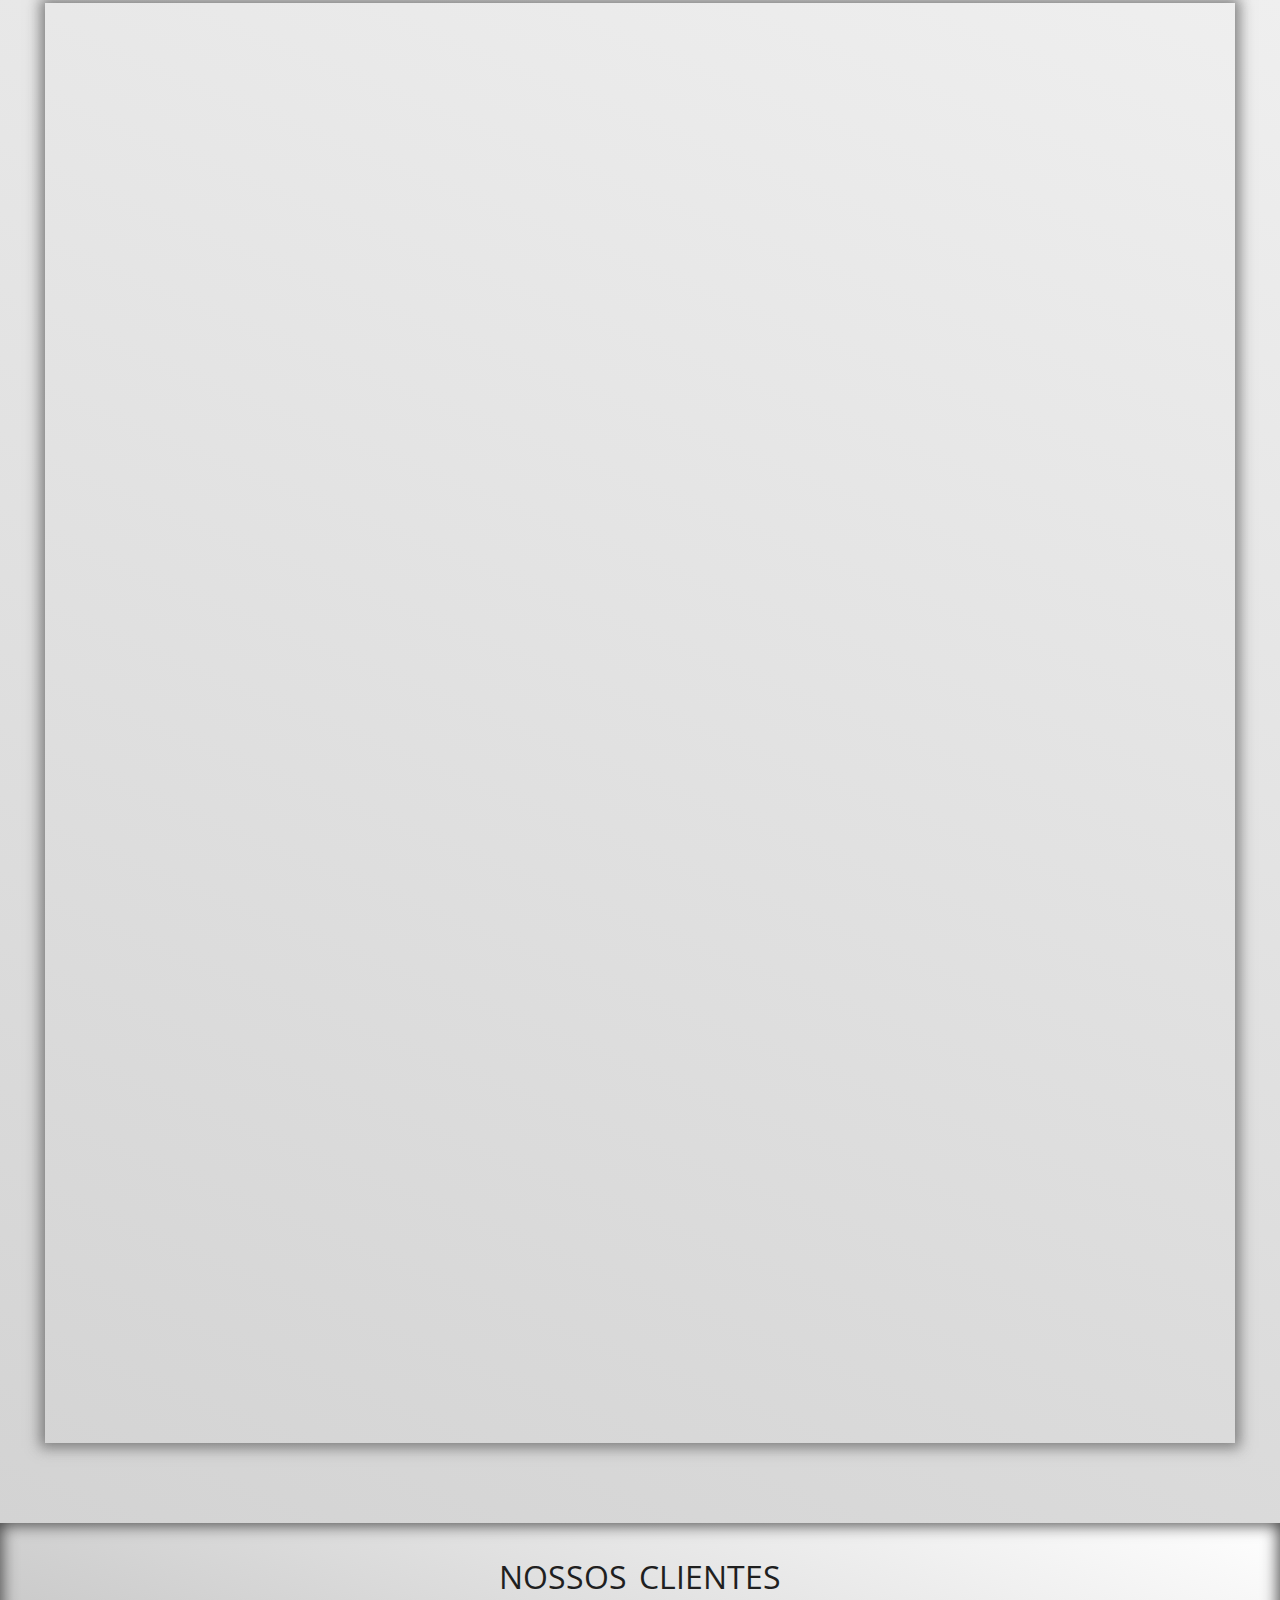
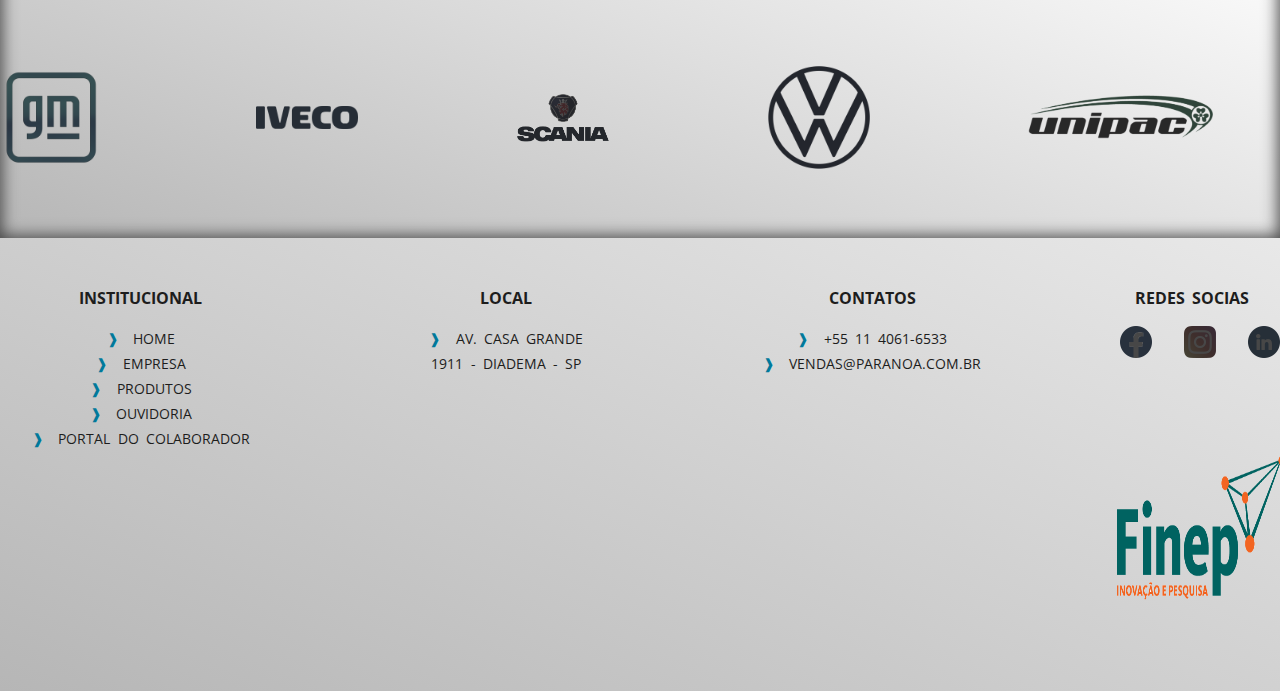
==== commit ba9e4f6d: "atualizando" ====
--- a/index.html
+++ b/index.html
@@ -13,7 +13,7 @@
 <body>
 <!-----------------------MENU-------------------->
     <header id="menuHeader"  data-MenuColor="menuColor" >
-        <img src="img/gif.gif" alt="">
+        <img src="img/logo novo fundo branco.jpg" alt="">
         <nav id="menuNav">
             <button aria-label="Abrier Menu"  id="menuBtn" aria-haspopup="true" aria-controls="menu" aria-expanded="false">
                 <span id="menuToggle"></span>
@@ -145,30 +145,28 @@
         <ul> 
             <li>local</li>
             <li><a href="https://www.google.com/maps/place/Av.+Casa+Grande,+1911+-+Jardim+Casa+Grande,+Diadema+-+SP,+09961-350,+Brasil/@-23.6962,-46.589158,16z/data=!4m5!3m4!1s0x94ce4388dab4dae1:0x7edec2e7f69994af!8m2!3d-23.6962004!4d-46.5891577?hl=pt-BR" target="_blank"><span>&#10097;</span>  Av. Casa Grande <br> 1911 - Diadema - SP</a></li>
-            <div class="maps">
-                <iframe src="https://www.google.com/maps/embed?pb=!1m14!1m8!1m3!1d7306.867486886581!2d-46.589158!3d-23.6962!3m2!1i1024!2i768!4f13.1!3m3!1m2!1s0x94ce4388dab4dae1%3A0x7edec2e7f69994af!2sAv.%20Casa%20Grande%2C%201911%20-%20Jardim%20Casa%20Grande%2C%20Diadema%20-%20SP%2C%2009961-350!5e0!3m2!1spt-BR!2sbr!4v1673540877971!5m2!1spt-BR!2sbr" width="512" height="400" style="border:0;" allowfullscreen="" loading="lazy" referrerpolicy="no-referrer-when-downgrade"></iframe>
-            </div>
+            <iframe src="https://www.google.com/maps/embed?pb=!1m14!1m8!1m3!1d7306.867486886581!2d-46.589158!3d-23.6962!3m2!1i1024!2i768!4f13.1!3m3!1m2!1s0x94ce4388dab4dae1%3A0x7edec2e7f69994af!2sAv.%20Casa%20Grande%2C%201911%20-%20Jardim%20Casa%20Grande%2C%20Diadema%20-%20SP%2C%2009961-350!5e0!3m2!1spt-BR!2sbr!4v1673540877971!5m2!1spt-BR!2sbr" style="border:0;" allowfullscreen="" loading="lazy" referrerpolicy="no-referrer-when-downgrade"></iframe>
         </ul>
     
-
-        <ul> 
-            <li>Contatos</li>
-            <li> <a href="tel:+551140616533"><span>&#10097;</span> +55 11 4061-6533</a> </li>
-            <li><a href="#"><span>&#10097;</span>  vendas@paranoa.com.br</a></li>
-        </ul>
-
+        <div class="contatos">
+            <ul > 
+                <li>Contatos</li>
+                <li> <a href="tel:+551140616533"><span>&#10097;</span> +55 11 4061-6533</a> </li>
+                <li><a href="#"><span>&#10097;</span>  vendas@paranoa.com.br</a></li>
+            </ul>
+        </div>
         <ul>
             <li>redes socias</li>
             <div class="redes-sociais">
                 <li><a href="#"><img src="img/redes sociais/facebook (1).png" alt="logo do facebook"></a> </li>
                 <li><a href="#"><img src="img/redes sociais/instagram.png" alt="logo do instagram"></a></li>
                 <li><a href="https://www.linkedin.com/company/parano-ind-stria-de-borracha-s.a./" target="_blank"><img src="img/redes sociais/linkedin.png" alt="logo do twitter"></a></li>
-                
             </div>
+            <div class="finep">
+                <img  src="img/logo-finep.png" alt="">
+            </div>  
         </ul>
-        <div class="finep">
-            <img  src="img/logo-finep.png" alt="">
-        </div>         
+             
     </div>
 </footer>
     <script src="https://cdn.jsdelivr.net/npm/bootstrap@5.2.3/dist/js/bootstrap.bundle.min.js" integrity="sha384-kenU1KFdBIe4zVF0s0G1M5b4hcpxyD9F7jL+jjXkk+Q2h455rYXK/7HAuoJl+0I4" crossorigin="anonymous"></script>
--- a/style.css
+++ b/style.css
@@ -33,7 +33,7 @@
 }
 #menuHeader img{  
     transition:all .8s;
-    width: 16%;
+    width: 20%;
     
 }
 #menuBtn{
@@ -111,9 +111,10 @@
 
 /*SESSÃO FOTOS E TEXTOS COM EFEITO DE APARECER COM O ROLAR DO SCROLL (JAVASCRIPT)*/
 .conteudoPrincipal{
-    padding: 3em 0;
-    display: flex;
-    justify-content: center;
+    padding: 5em 0;
+    display: flex;
+    justify-content: center;
+    flex-direction: row;
     background-image:  linear-gradient(22deg, #d3d3d3 0%, #f0f0f0 100%);
 } 
 .conteudo{
@@ -123,18 +124,17 @@
     justify-content: center;
     margin: 0;
     transition: all 0.7s;
-    width: 90vw;
+    width: 93vw;
     box-shadow: 0em 0em .8em .3em #6d6d6dd3 ;
 }
 .conteudo2{
-    padding-top: 3em;
      display: flex;
      align-items: center;
      justify-content: center;
 }
 
 .industria{
-    width: 45%;
+    width: 50%;
     height: 80vh;
     background-image: url(img/DW.png);
     background-position: center;
@@ -155,11 +155,11 @@
     line-height: 2em;
     display: flex;
     flex-direction: column;
-    width: 45%;
+    width: 42%;
     height: 50vh;
     color: #0e0d0d;
-    margin-left: 5%;
-    margin-right: 5%;
+    margin-left: 4%;
+    margin-right: 4%;
 }
 .texto h1{
     padding-bottom: 2vh;
@@ -193,8 +193,8 @@
 .displayCliente{
     display: flex;
     background-image:  linear-gradient(22deg, #b6b6b6 0%, #ffffff 100%);
-    height: 40vh;
-    box-shadow: inset 0em 0em 1.3em .3em #424242;
+    height: 35vh;
+    box-shadow: inset 0em 0em 1em .1em #424242;
     overflow: hidden;
     flex-flow: wrap;
 }
@@ -210,7 +210,7 @@
     padding-top: 2em;
 }
 .apresentacaoCliente h1{
-    padding-bottom: .6em;
+    padding-bottom: .7em;
     color: #1f1f1f;
     font-weight: 400;
 }
@@ -226,11 +226,11 @@
     animation-play-state: paused;
   }
   .displayItem {
-    flex: 0 0 22vw;
+    flex: 0 0 20vw;
   }
   .displayItem img {
-    padding-bottom: 3em;
-    width: 10vw;
+    padding-bottom: 6em;
+    width: 8vw;
     filter: contrast(50%) brightness(50%) grayscale(50%);
   }
   .displayItem img:hover{
@@ -244,7 +244,7 @@
         transform: translateX(99vw);
     }
     100%{
-        transform: translatex(-213vw);
+        transform: translatex(-195vw);
     }
 }
 
@@ -330,21 +330,20 @@
     height: auto;
     display: flex;
     justify-content: space-around;
-    padding: 2em 2em;                                                                                                                                                   
+    padding: 3em 1em 0em 1em;
 }
 
 .servicos{
-    height: auto;
+    height: 45vh;
     display: flex;
     justify-content: space-between;
-    width: 85vw;
+    width: 100vw;
     color: rgb(245, 250, 250);
     text-transform: uppercase;
     font-family:'Open Sans', sans-serif;
     display: flex;
     flex-flow: wrap;
     line-height:1.5em;
-    padding-top: 3%;   
     overflow: hidden;
 
 }
@@ -362,16 +361,17 @@
 .servicos ul {
     list-style-type: none;  
     text-align: center;
+    padding-left: 1rem; 
+
 }
 .servicos ul li a{
     text-decoration: none;
     color: #1d1d1d;
     font-size:0.9rem;
 }
-.maps{
+iframe{
     margin-top: 2em;
     height: 20vh;
-    width: 14vw;
 }
 span {
     padding-right: 0.5em;
@@ -381,6 +381,7 @@
   .redes-sociais {
     display: inline-flex;
     flex-direction: row;
+    padding-left: 1em;
 }
    .redes-sociais li a img{
     width: 50%;    
@@ -392,15 +393,12 @@
     filter: contrast(100%) brightness(100%) grayscale(0%);
     width: 60%;    
 }
-.finep{
-    display: flex;
-    justify-content: right;
-    width: 100%;
-}
+
 .finep img {
-
-    width: 12vw;
-    height: 15vh;
+    padding-top: 3em;
+    padding-left: 1em;
+    width: 13vw;
+    height: 22vh;
 }
 
 
@@ -631,7 +629,7 @@
 .fotosProdutos{
     flex: 1 1 25%;
     box-shadow: 0.7em 0.7em 1em 0em #202020;
-    margin: 1.3em;
+    margin: 1.5em;
     height: 35vh;
 }
 .apresentacaoProdutos .fotosProdutos:nth-child(1) {
--- a/responsividade.css
+++ b/responsividade.css
@@ -86,20 +86,27 @@
    
 /************* INFORMAÇÕES DEPOIS DO CARROSSEL PRICIPAL ************/
 .informacoes{
-    padding: 8em 1em 8em 1em;
+    padding: 6em 1em 6em 1em;
     line-height: 2em;
     font-size: 0.8rem;
+    height: 15vh;
 }
 .informacoes h1{
-    padding-bottom: 0.4em;
+    padding-bottom: 0.2em;
 }
 /*SESSÃO FOTOS E TEXTOS COM EFEITO DE APARECER COM O ROLAR DO SCROLL (JAVASCRIPT)*/
+.conteudoPrincipal{
+    padding: 2em 0;
+
+}
 .conteudo{
     height: auto;
 }
 .texto{
+    height: auto; 
     line-height: 1.5em;
-    height: auto;
+    margin-left: 4.7%;
+    margin-right: 4.7%;
 }
 .texto h1{
     padding-top:0.3em ;
@@ -109,22 +116,18 @@
     font-size: 0.8rem;
 }
 .industria{
-    width: 50vw;
-    height: 47vh;
-    background-position-x: -10vw;
-}
-.conteudo:hover{
-    box-shadow: -0.1em 0.1em 1em 0em #032027 inset;
-}
+    width: 45vw;
+    height: 70vh;
+    background-position-x: -20vw;
+}
+
 .industriaDwParanoa{
-    background-position-x: -28vw;
-}
-.conteudoSombraInterna:hover{
-    box-shadow: 0em 0em 1em  0em #032027 inset;
-}
+    background-position-x: -85vw;
+}
+
 .displayCliente{
+    height: 20vh;
     background-image:  linear-gradient(22deg, #b6b6b6 0%, #ffffff 100%);
-    height: auto;
     box-shadow: inset 0em 0em 1em 0em #424242;
     padding-bottom: 1em;
 }
@@ -140,6 +143,9 @@
     padding: 0.7em 0;
     margin: 0;
 }
+.displayItem img {
+    width: 14vw;
+  }
 
 /*----------------------- FORMULARIO DA PAGINA OUVIDORIA.HTML -----------------------*/
 .formulario {
@@ -342,5 +348,8 @@
 .finep img{
     width: 40vw;
 }
+.contatos{
+    margin-top: 10em;
+}
 
 }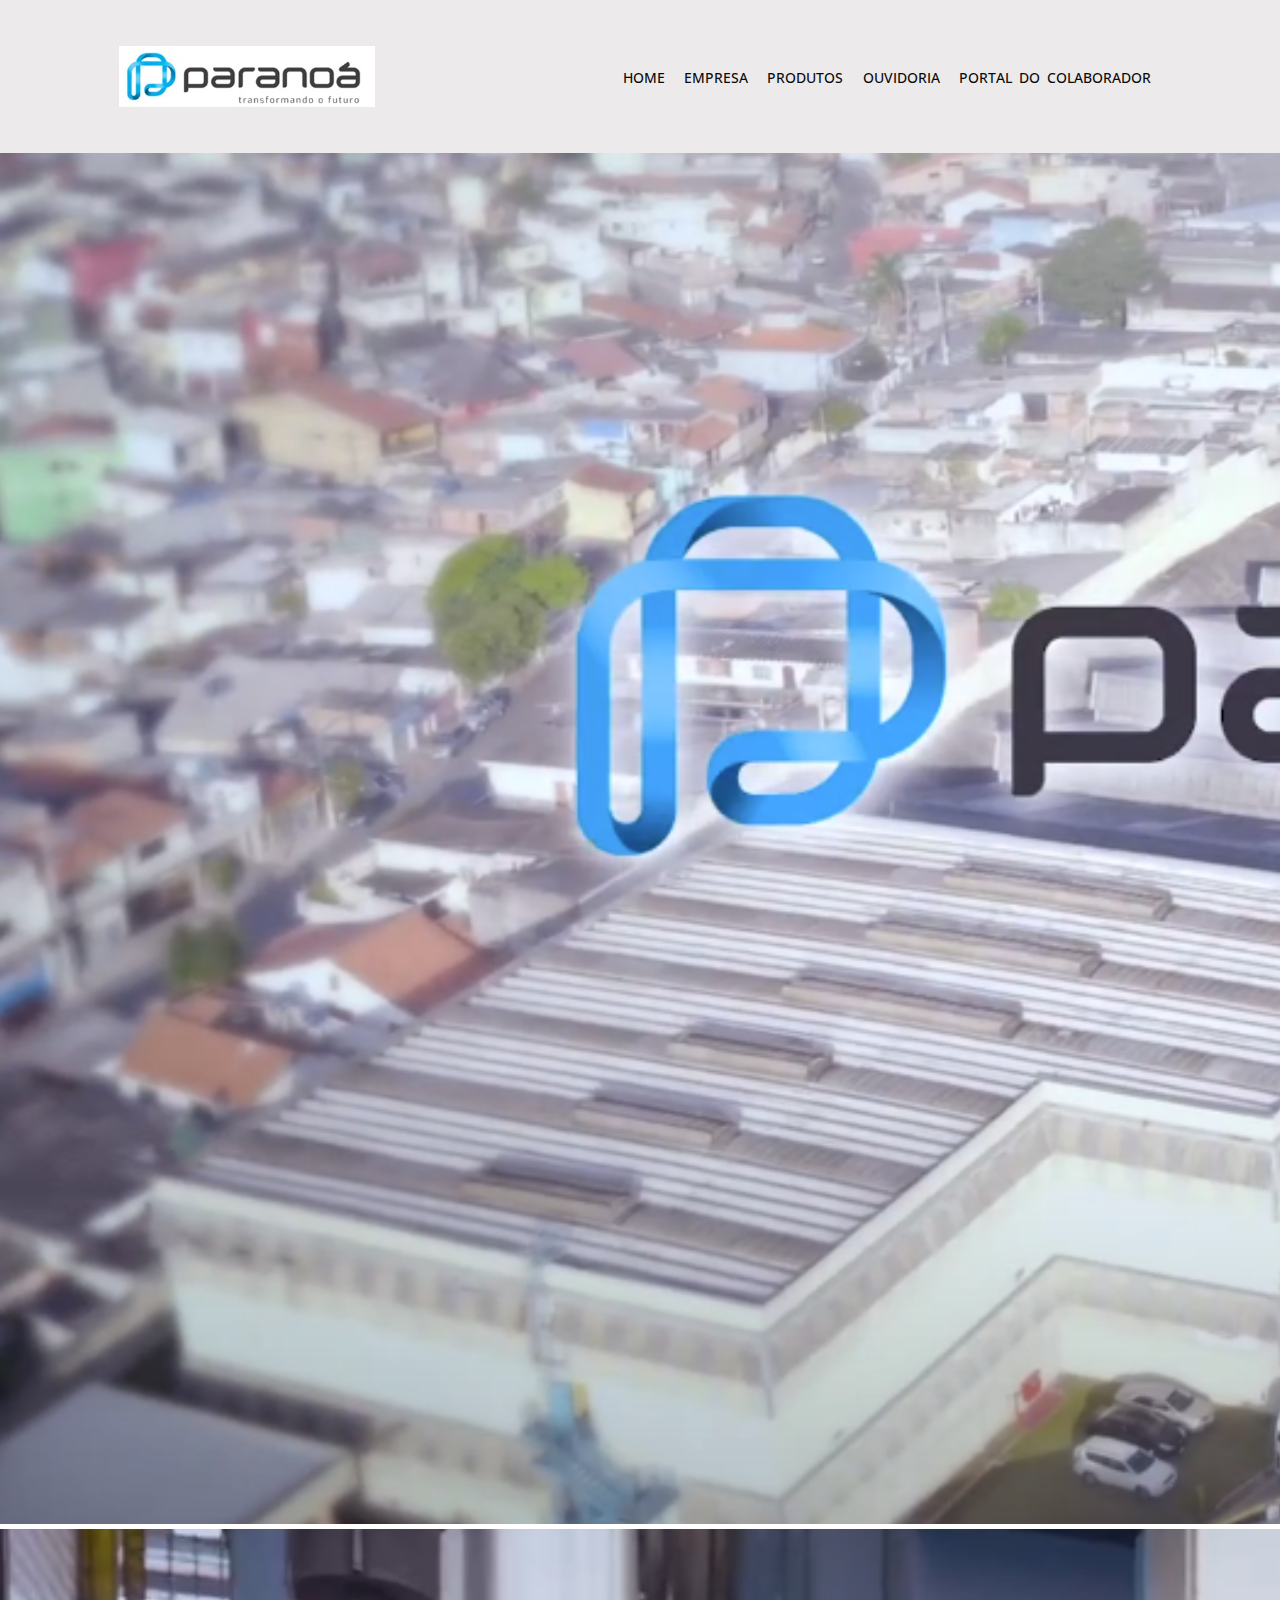
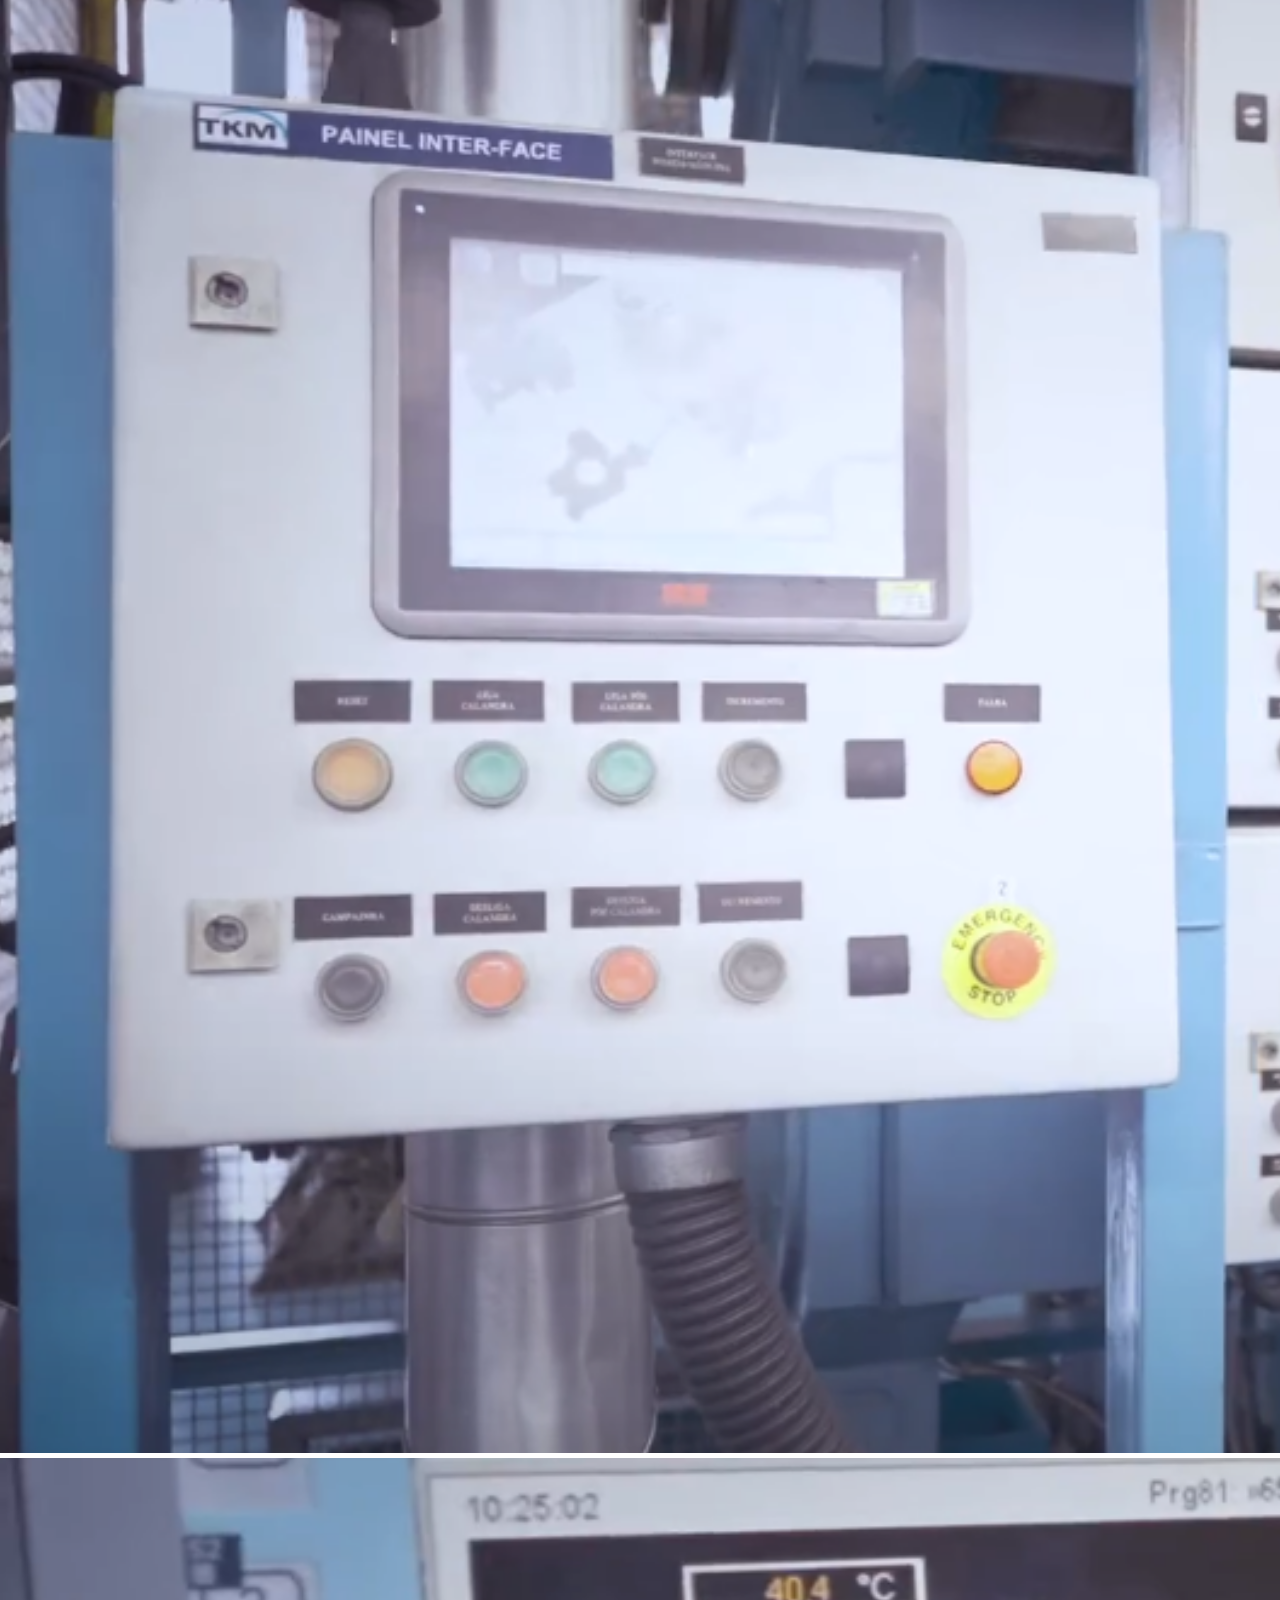
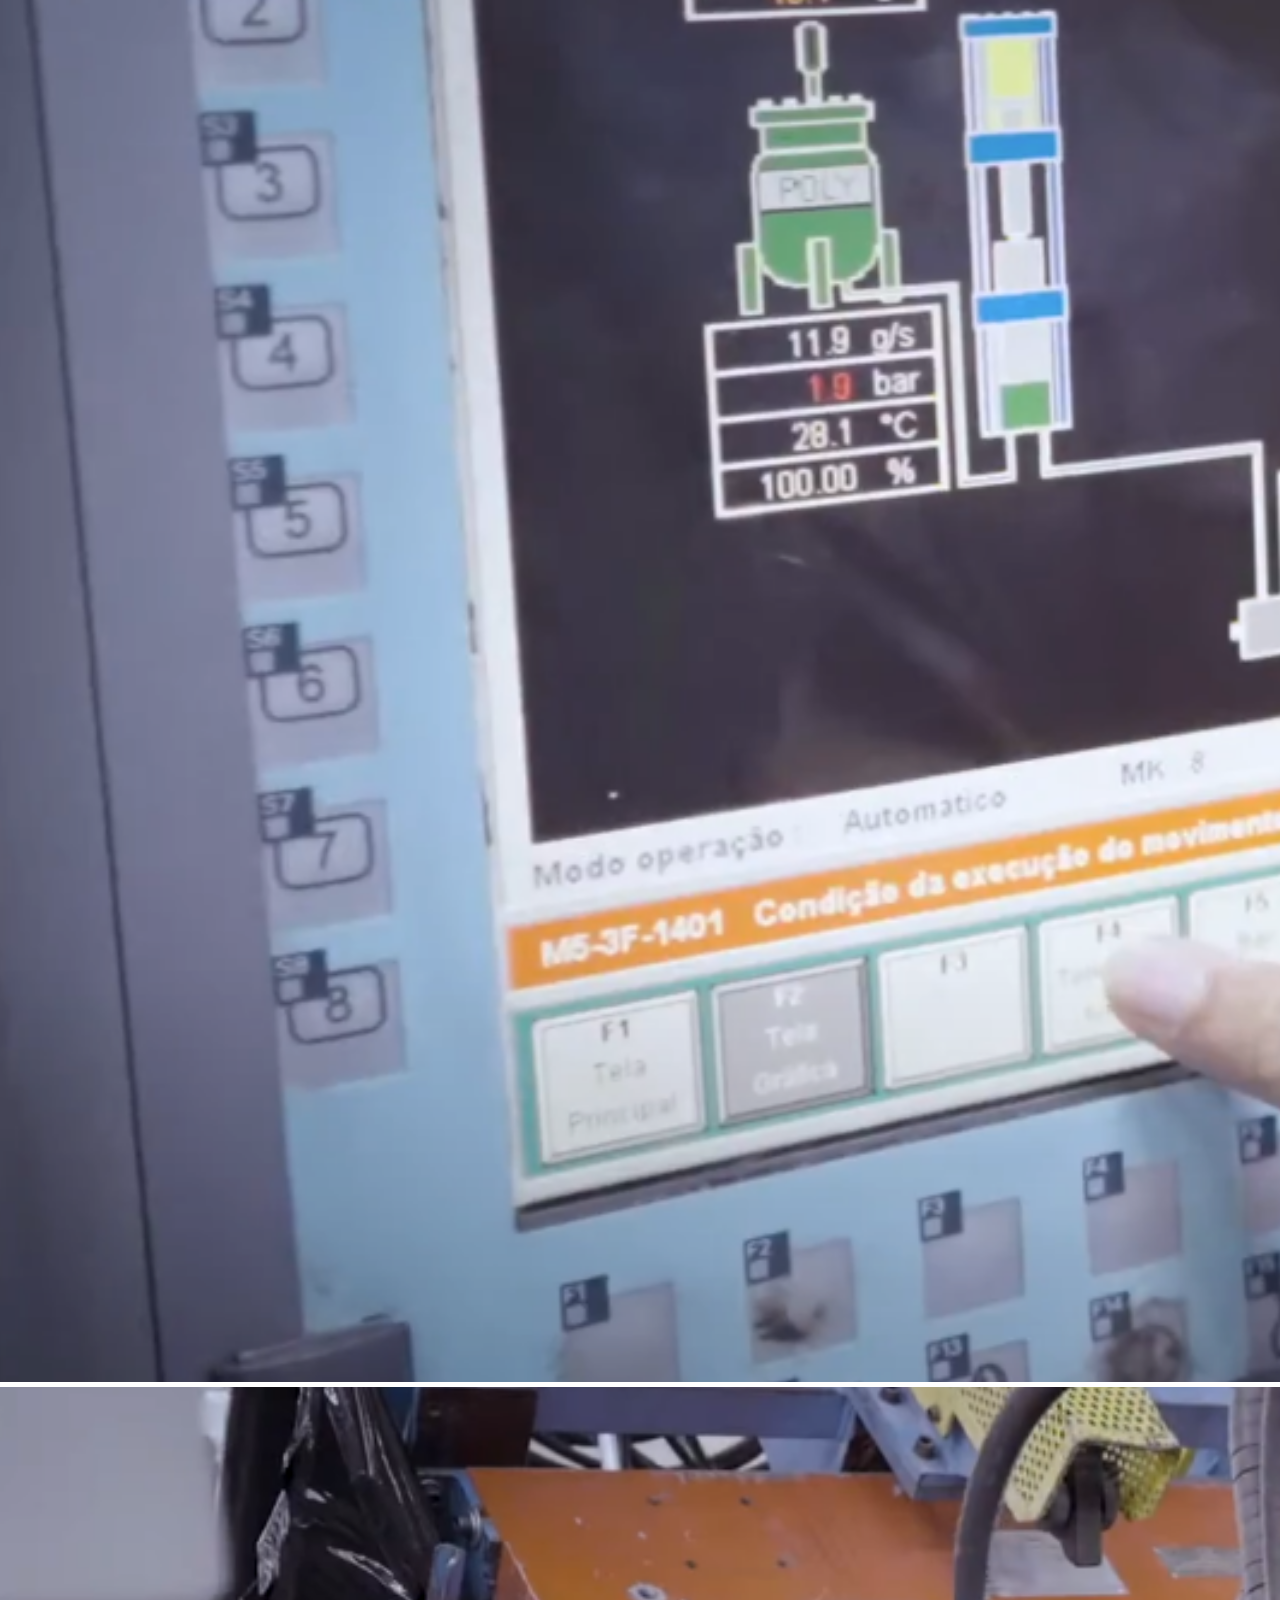
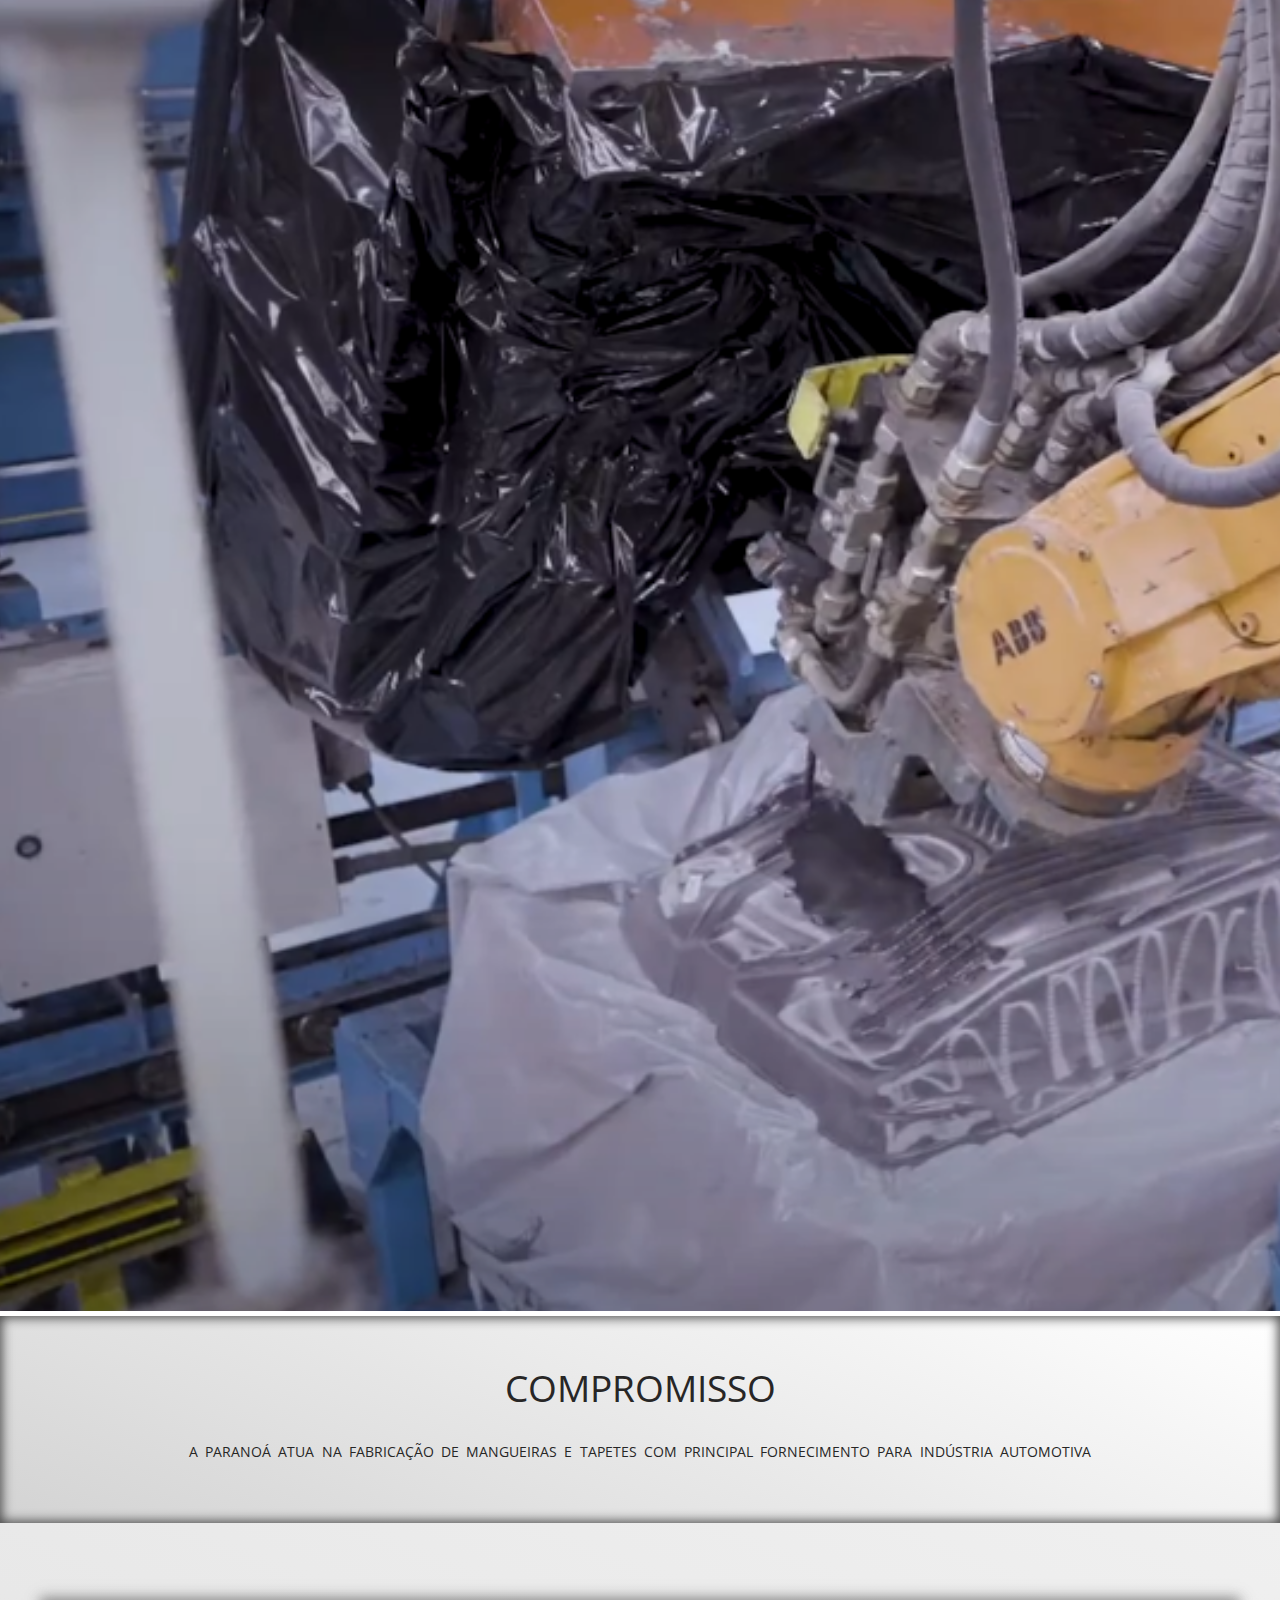
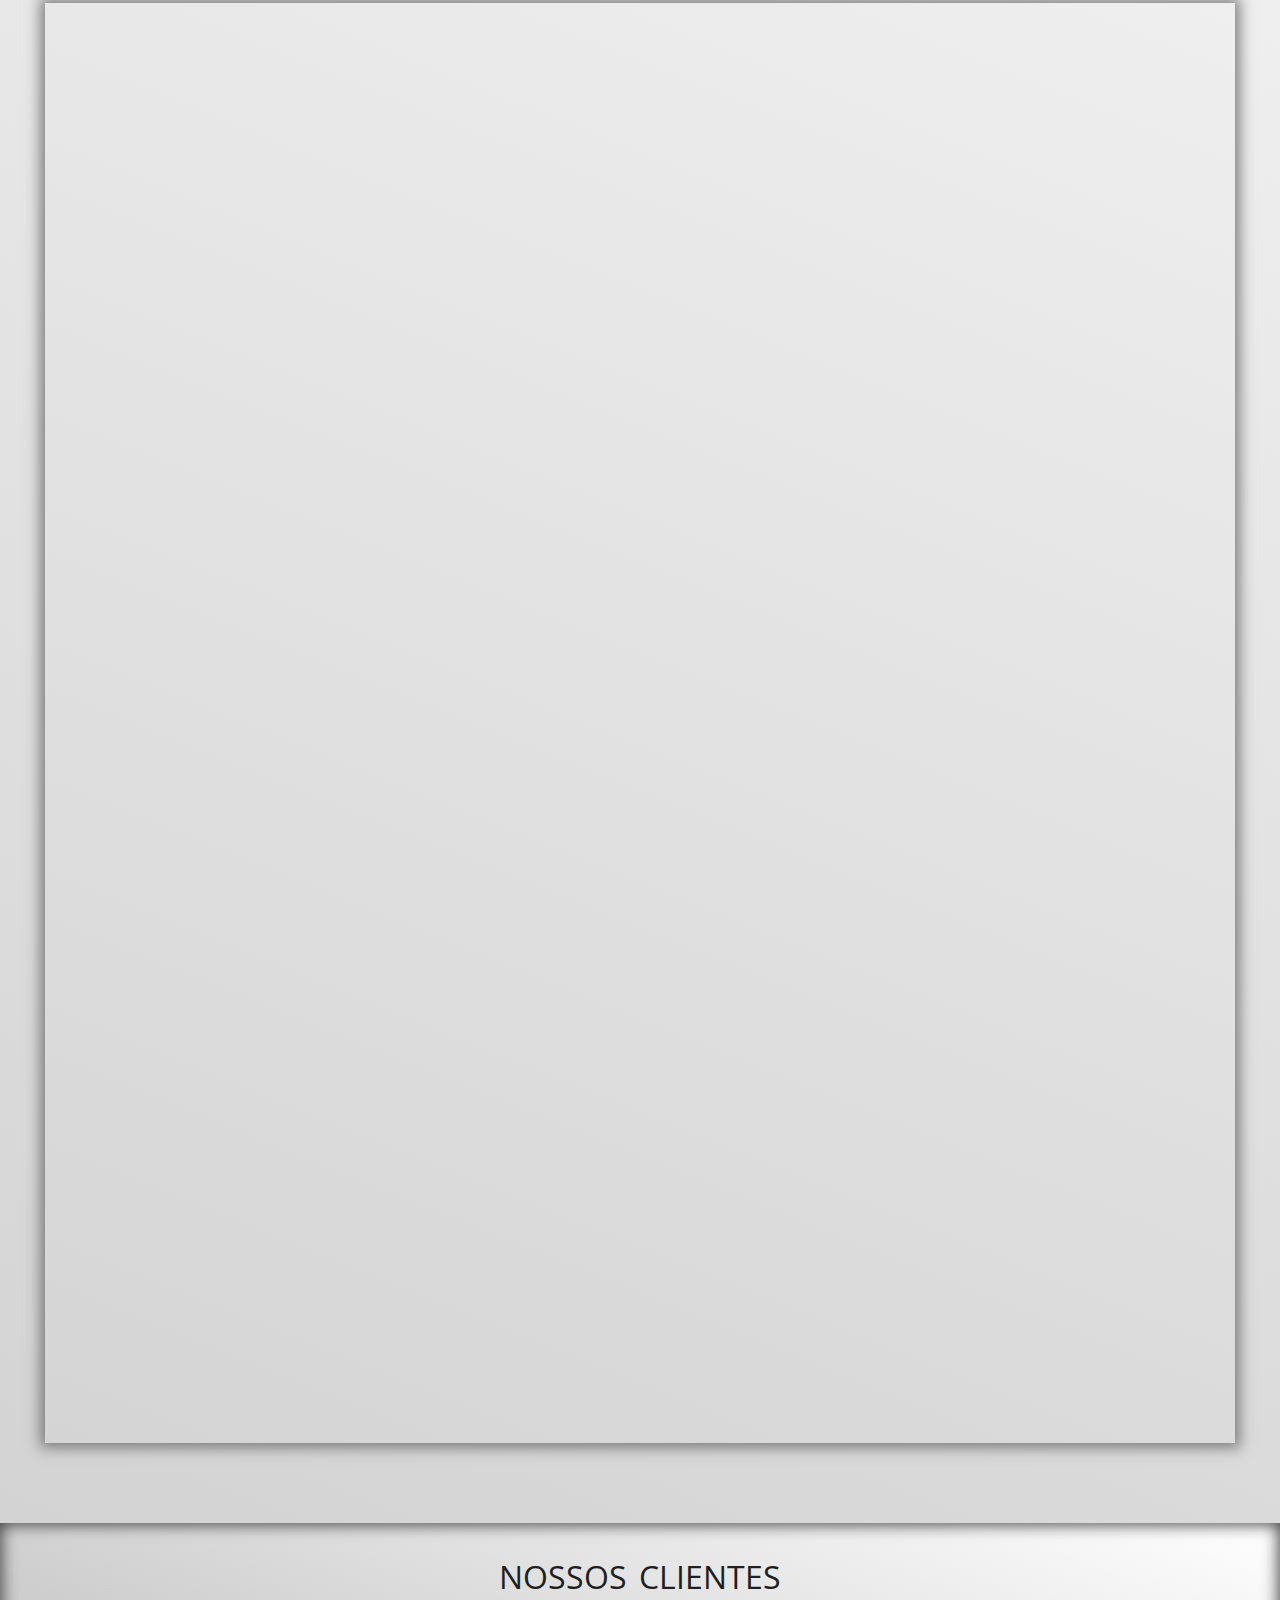
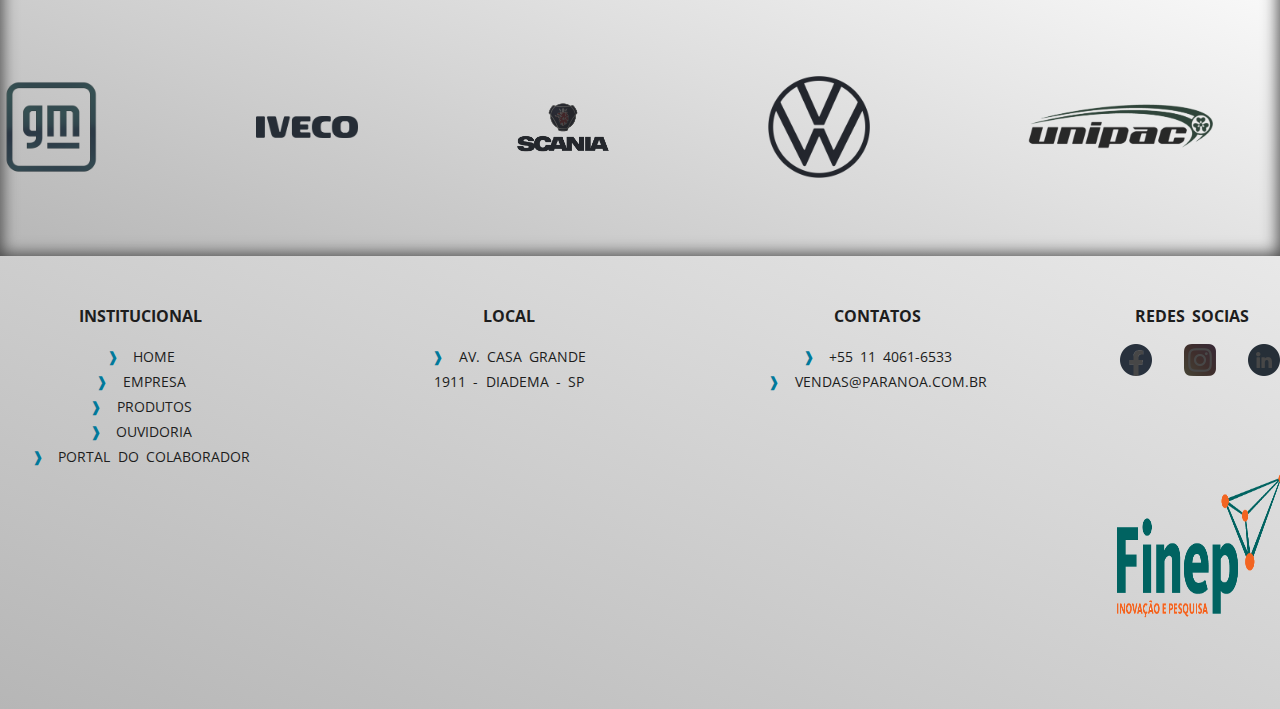
==== commit 316b2c15: "commit atualizado" ====
--- a/index.html
+++ b/index.html
@@ -64,15 +64,15 @@
 <section class="conteudoPrincipal">
     <div class="conteudo">
         <div data-animacao-menu="top" class="texto">
-            <h1>fdgthtf</h1>
-            <p>Lorem ipsum dolor sit amet, consectetur adipisicing elit. Beatae sed, deserunt dolorem explicabo ex ducimus esse incidunt soluta consequatur libero rem tempore modi asperiores voluptatibus laboriosam. Maiores doloribus assumenda saepe.</p>
+            <h1>Nossos Produtos</h1>
+            <p>A Paranoá atua como co-designer no desenvolvimento de novos produtos, criando projetos em conformidade com as especificações exigidas pelos seus clientes e conferindo originalidade às peças produzidas.</p>
         </div>
         <div data-animacao-menu="top1" class="industria"></div>
     <div class="conteudo2">
         <div data-animacao-menu="top2" class="industria industriaDwParanoa"></div>
         <div data-animacao-menu="topText" class="texto">
-            <h1>gggggggg</h1>
-            <p>Lorem ipsum dolor sit amet, consectetur adipisicing elit. Beatae sed, deserunt dolorem explicabo ex ducimus esse incidunt soluta consequatur libero rem tempore modi asperiores voluptatibus laboriosam. Maiores doloribus assumenda saepe.</p>
+            <h1>Política Integrada</h1>
+            <p>Atualmente, produzimos compostos de borracha, mangueiras de direção hidráulica, combustíveis, arrefecimento, injetados, revestimento acústico e térmico de borracha, PU ou TPO para indústria automotiva.</p>
         </div>
     </div>
     </div>
@@ -131,7 +131,7 @@
 
 <!-------------------------RODAPÉ----------------------->
 <footer class="backgroud">
-    <div class="servicos"> 
+    <div class="servicos">                                                                                                                                                                                                                                                                                                                                                                                                                                                                                                                          
 
         <ul id="intitucional">
             <li>institucional</li>
@@ -141,13 +141,15 @@
             <li><a href="ouvidoria.html " ><span>&#10097;</span>   Ouvidoria</a></li>
             <li><a href="http://rh.paranoa.com.br:8060/pp/W_PWSX010.APW?cLoginRH=1" target="_blank"><span>&#10097;</span>   Portal do Colaborador</a></li>
         </ul>
-
-        <ul> 
-            <li>local</li>
-            <li><a href="https://www.google.com/maps/place/Av.+Casa+Grande,+1911+-+Jardim+Casa+Grande,+Diadema+-+SP,+09961-350,+Brasil/@-23.6962,-46.589158,16z/data=!4m5!3m4!1s0x94ce4388dab4dae1:0x7edec2e7f69994af!8m2!3d-23.6962004!4d-46.5891577?hl=pt-BR" target="_blank"><span>&#10097;</span>  Av. Casa Grande <br> 1911 - Diadema - SP</a></li>
-            <iframe src="https://www.google.com/maps/embed?pb=!1m14!1m8!1m3!1d7306.867486886581!2d-46.589158!3d-23.6962!3m2!1i1024!2i768!4f13.1!3m3!1m2!1s0x94ce4388dab4dae1%3A0x7edec2e7f69994af!2sAv.%20Casa%20Grande%2C%201911%20-%20Jardim%20Casa%20Grande%2C%20Diadema%20-%20SP%2C%2009961-350!5e0!3m2!1spt-BR!2sbr!4v1673540877971!5m2!1spt-BR!2sbr" style="border:0;" allowfullscreen="" loading="lazy" referrerpolicy="no-referrer-when-downgrade"></iframe>
-        </ul>
-    
+        
+        <div class="local">
+            <ul > 
+                <li>local</li>
+                <li><a href="https://www.google.com/maps/place/Av.+Casa+Grande,+1911+-+Jardim+Casa+Grande,+Diadema+-+SP,+09961-350,+Brasil/@-23.6962,-46.589158,16z/data=!4m5!3m4!1s0x94ce4388dab4dae1:0x7edec2e7f69994af!8m2!3d-23.6962004!4d-46.5891577?hl=pt-BR" target="_blank"><span>&#10097;</span>  Av. Casa Grande <br> 1911 - Diadema - SP</a></li>
+                <iframe src="https://www.google.com/maps/embed?pb=!1m14!1m8!1m3!1d7306.867486886581!2d-46.589158!3d-23.6962!3m2!1i1024!2i768!4f13.1!3m3!1m2!1s0x94ce4388dab4dae1%3A0x7edec2e7f69994af!2sAv.%20Casa%20Grande%2C%201911%20-%20Jardim%20Casa%20Grande%2C%20Diadema%20-%20SP%2C%2009961-350!5e0!3m2!1spt-BR!2sbr!4v1673875532101!5m2!1spt-BR!2sbr" style="border:0;" allowfullscreen="" loading="lazy" referrerpolicy="no-referrer-when-downgrade"></iframe>
+            </ul>
+        </div>
+        
         <div class="contatos">
             <ul > 
                 <li>Contatos</li>
@@ -163,7 +165,7 @@
                 <li><a href="https://www.linkedin.com/company/parano-ind-stria-de-borracha-s.a./" target="_blank"><img src="img/redes sociais/linkedin.png" alt="logo do twitter"></a></li>
             </div>
             <div class="finep">
-                <img  src="img/logo-finep.png" alt="">
+                <a href="http://www.finep.gov.br/" target="_blank" rel="noopener noreferrer"><img  src="img/logo-finep.png" alt="Logotipo da finep"></a>
             </div>  
         </ul>
              
--- a/style.css
+++ b/style.css
@@ -157,14 +157,17 @@
     flex-direction: column;
     width: 42%;
     height: 50vh;
-    color: #0e0d0d;
+    color: #252525;
     margin-left: 4%;
     margin-right: 4%;
 }
 .texto h1{
     padding-bottom: 2vh;
-    font-size: 1.8rem;
-}
+    font-size: 2rem;
+    text-transform: uppercase; 
+    font-weight: bold;
+}
+
 [data-animacao-menu]{
     opacity: 0;
     transition: 0.7s;
@@ -193,7 +196,7 @@
 .displayCliente{
     display: flex;
     background-image:  linear-gradient(22deg, #b6b6b6 0%, #ffffff 100%);
-    height: 35vh;
+    height: 37vh;
     box-shadow: inset 0em 0em 1em .1em #424242;
     overflow: hidden;
     flex-flow: wrap;
@@ -210,7 +213,7 @@
     padding-top: 2em;
 }
 .apresentacaoCliente h1{
-    padding-bottom: .7em;
+    padding-bottom: 1em;
     color: #1f1f1f;
     font-weight: 400;
 }
@@ -369,9 +372,11 @@
     color: #1d1d1d;
     font-size:0.9rem;
 }
-iframe{
+
+.local iframe{
     margin-top: 2em;
-    height: 20vh;
+    width: 100%;
+    padding-right: 1em;
 }
 span {
     padding-right: 0.5em;
